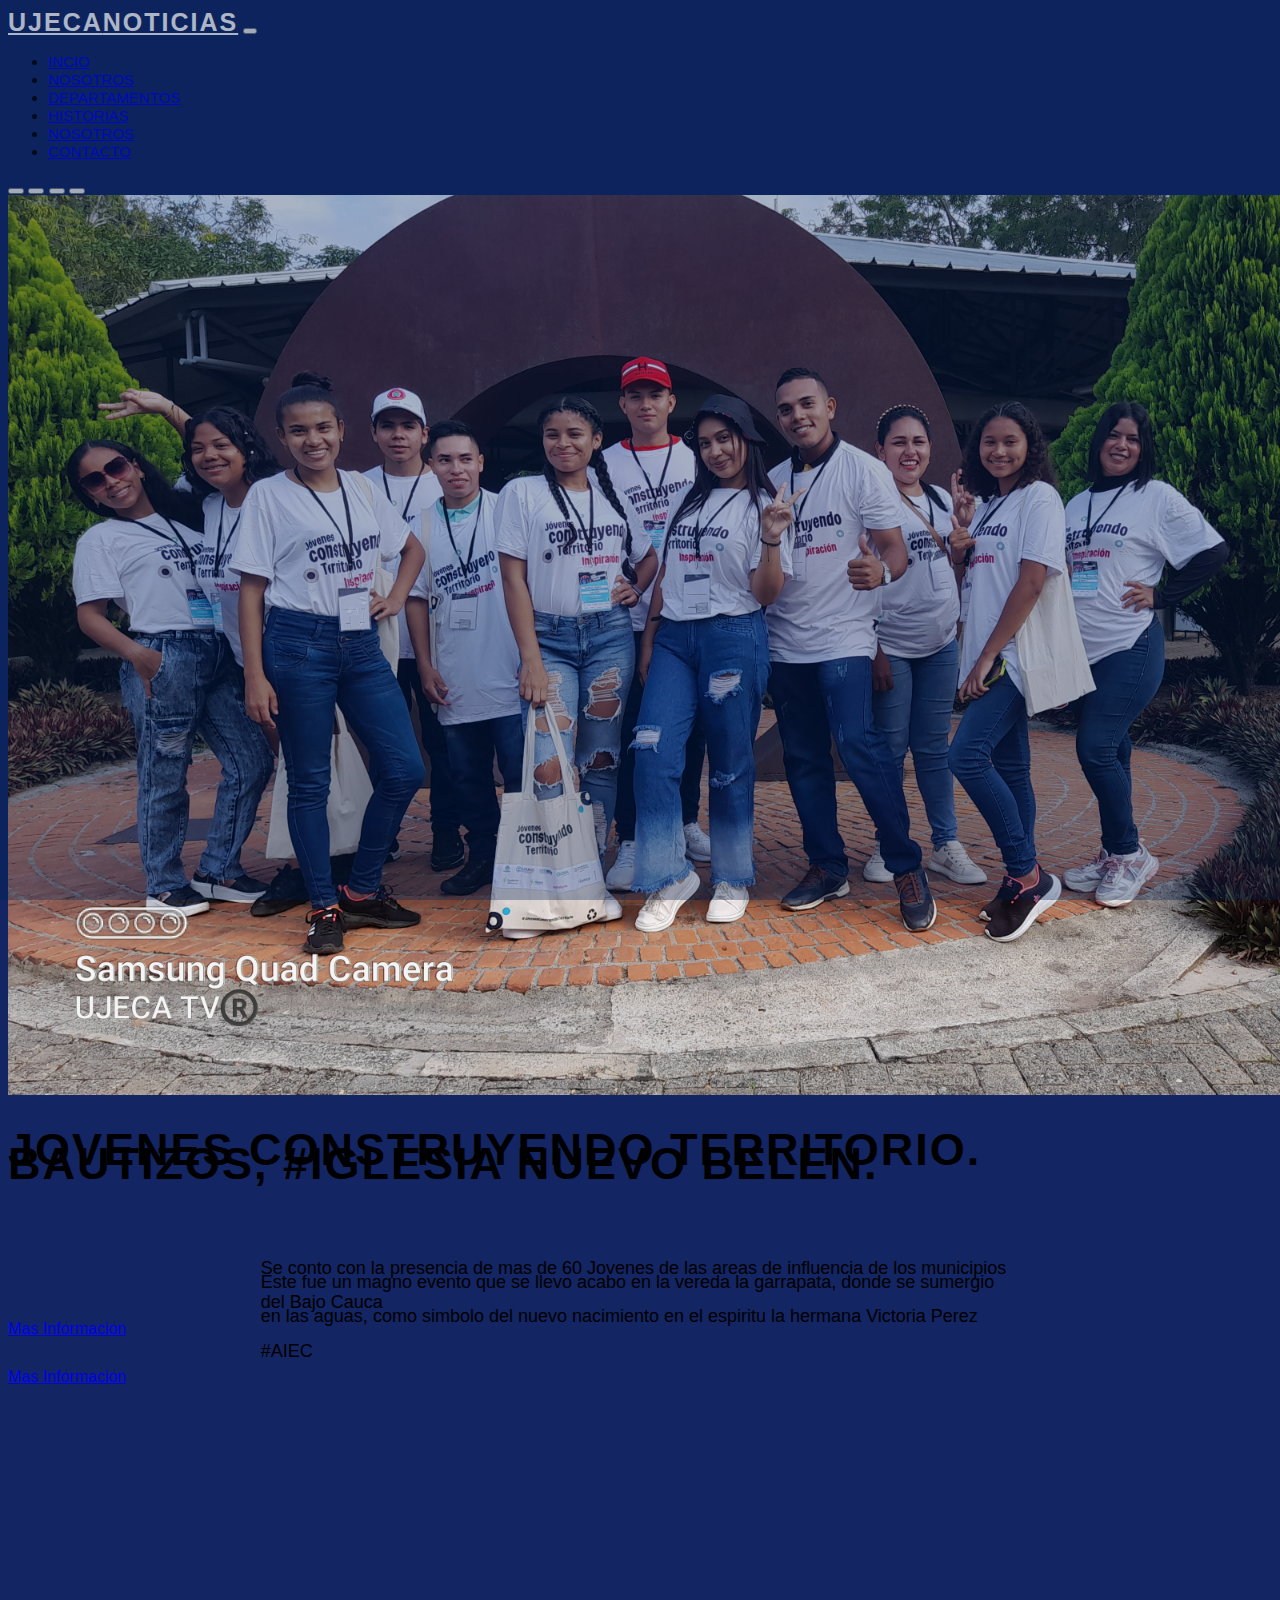
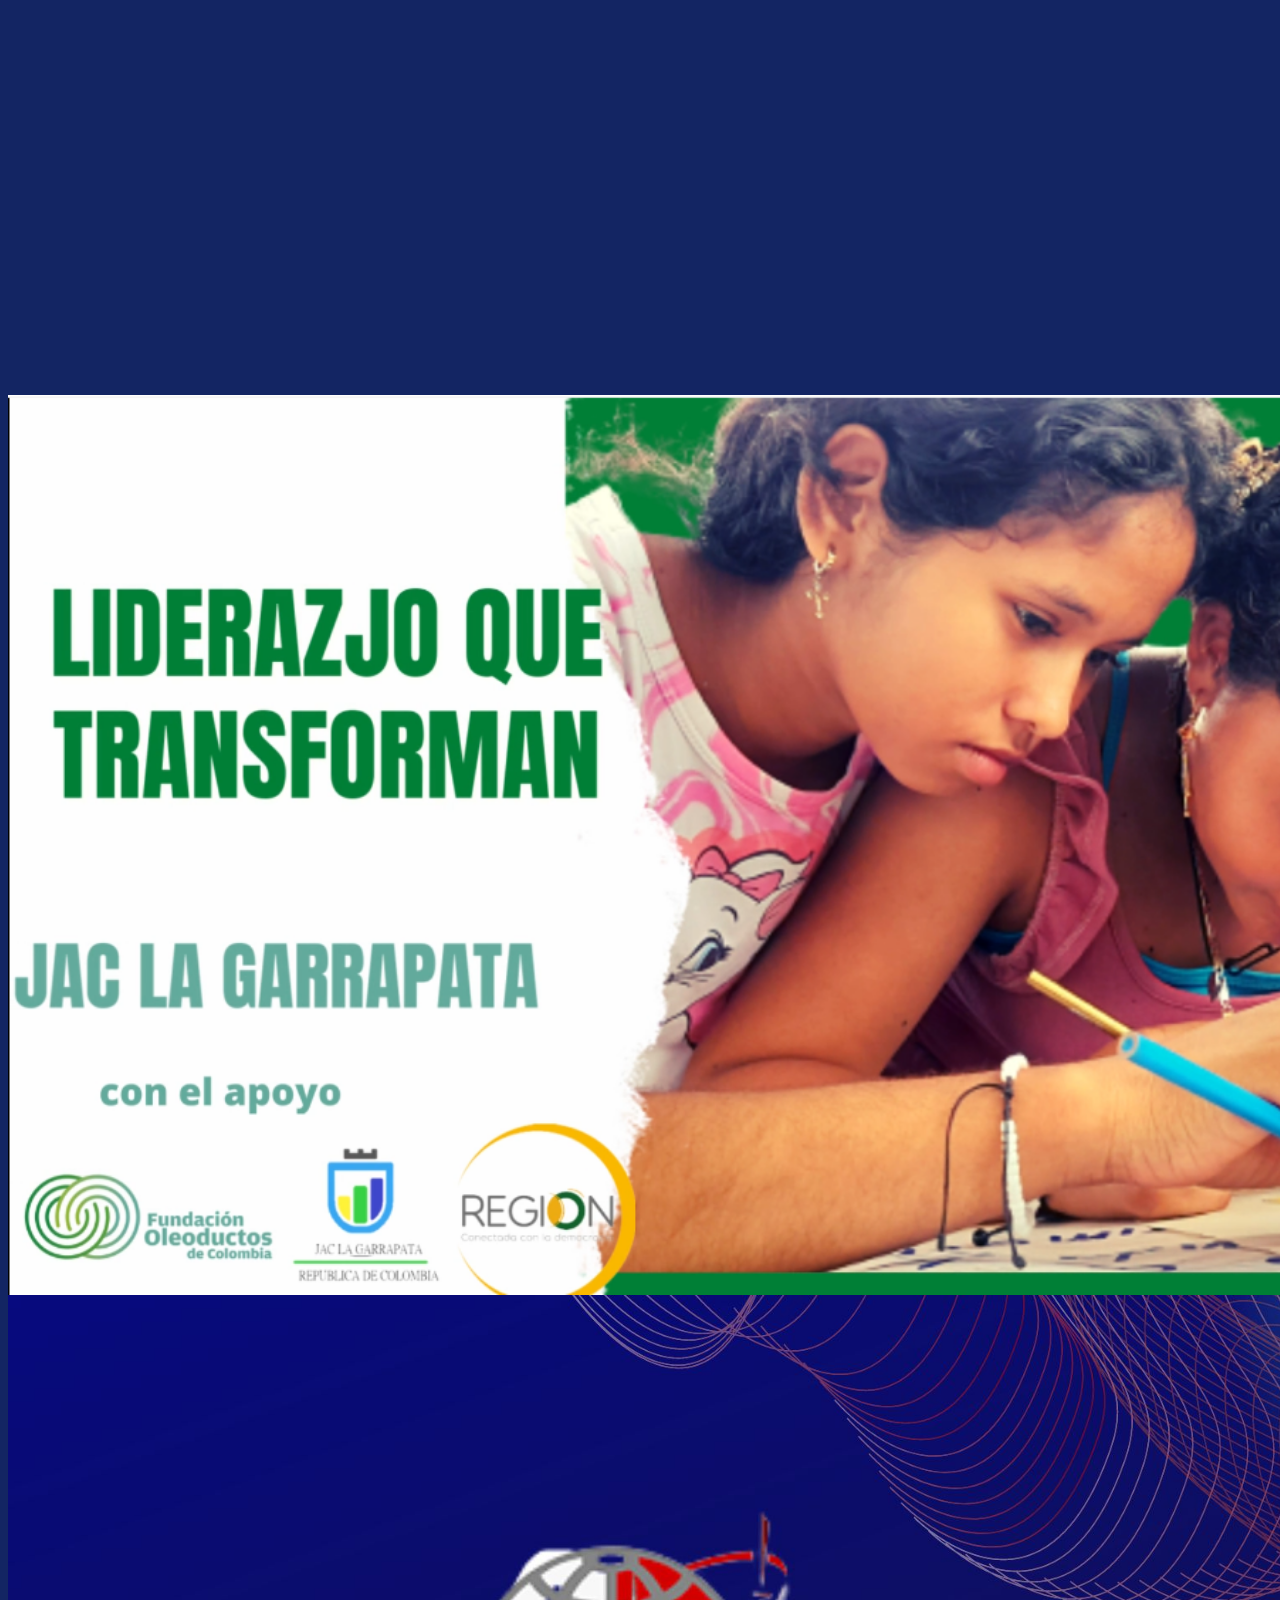
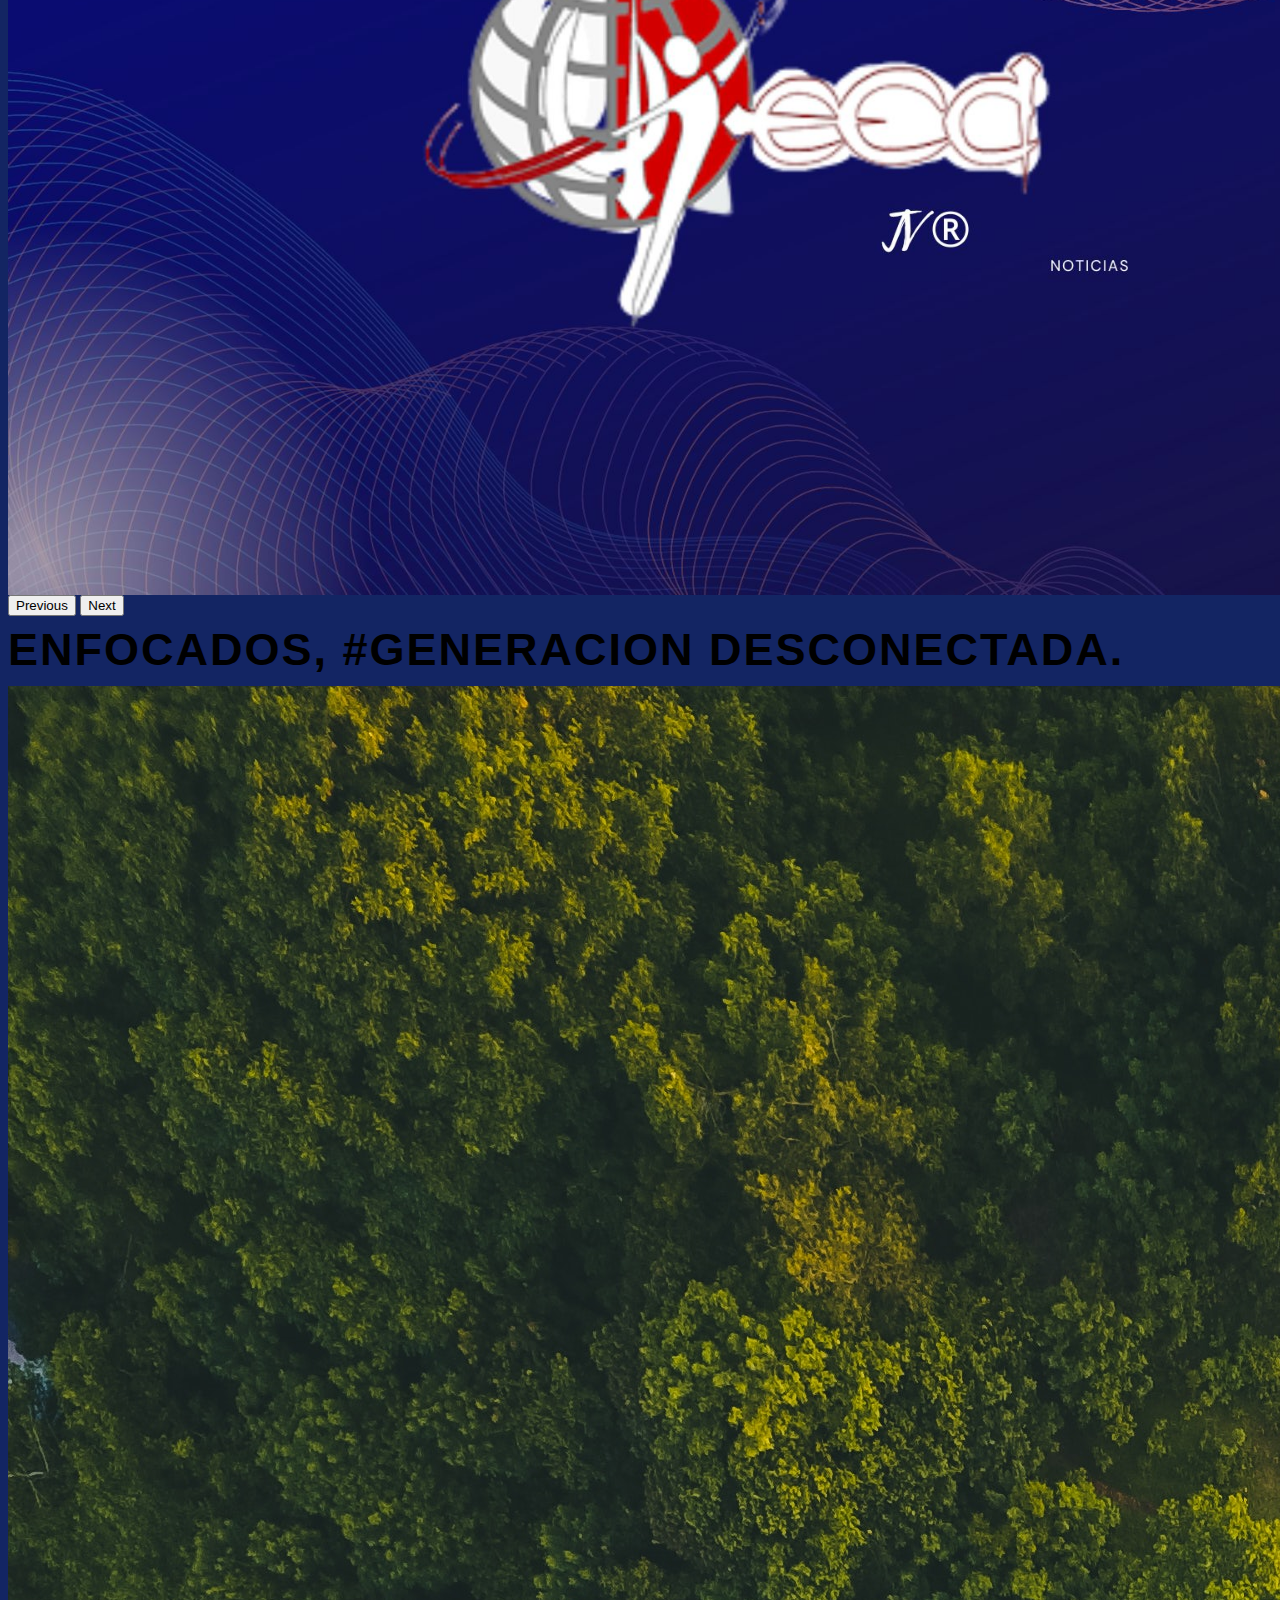
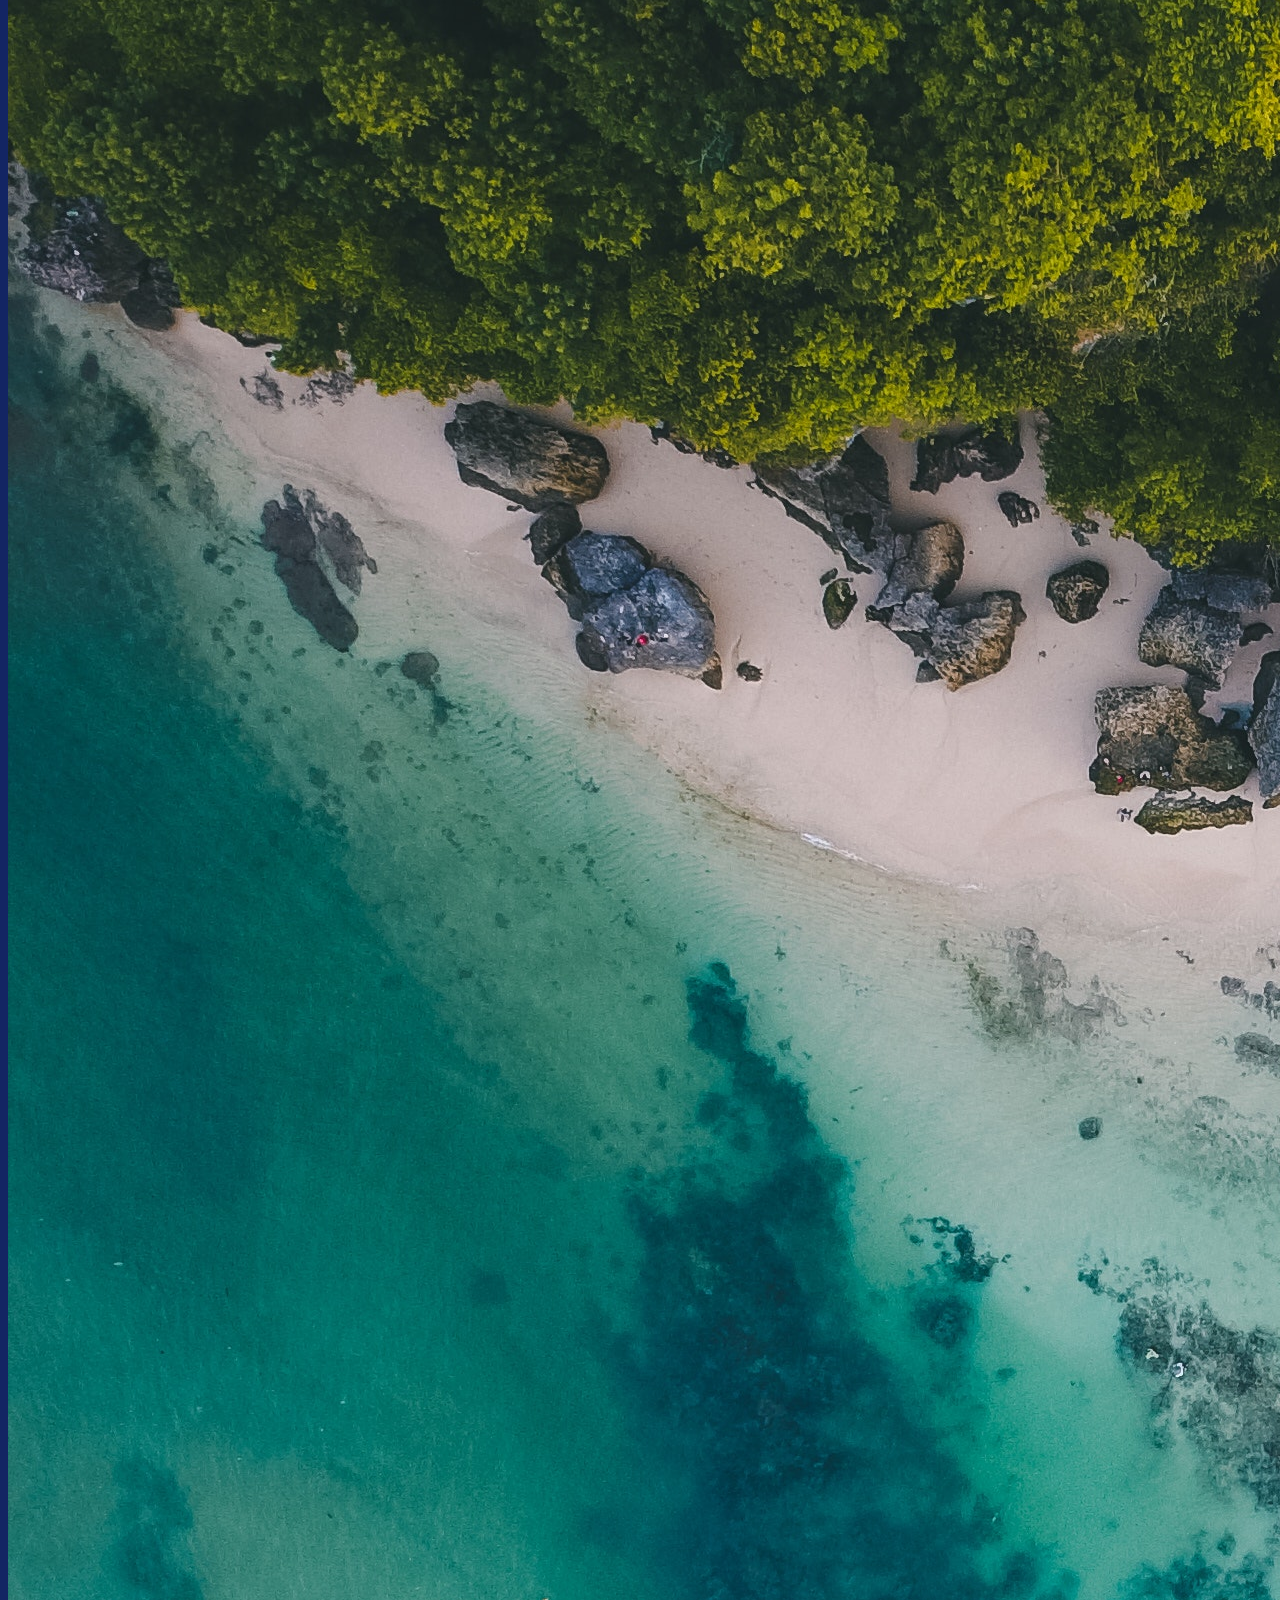
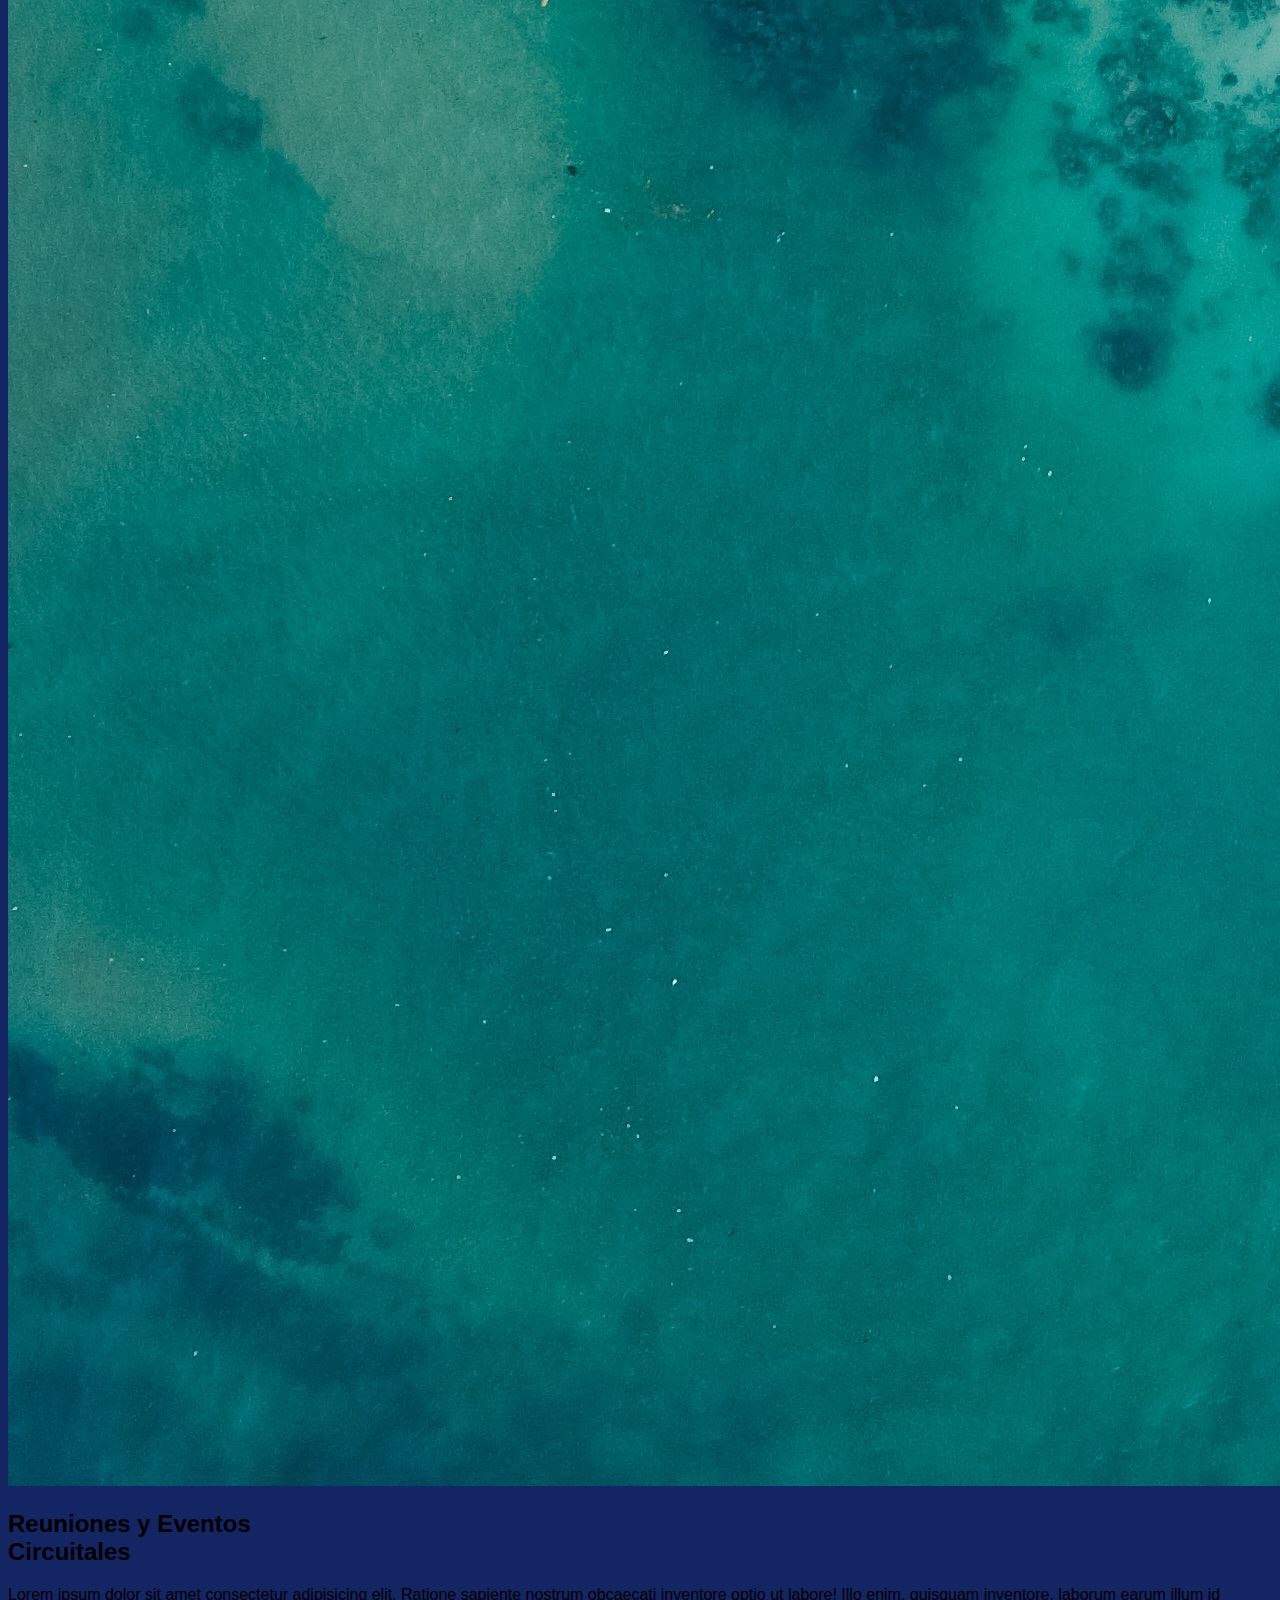
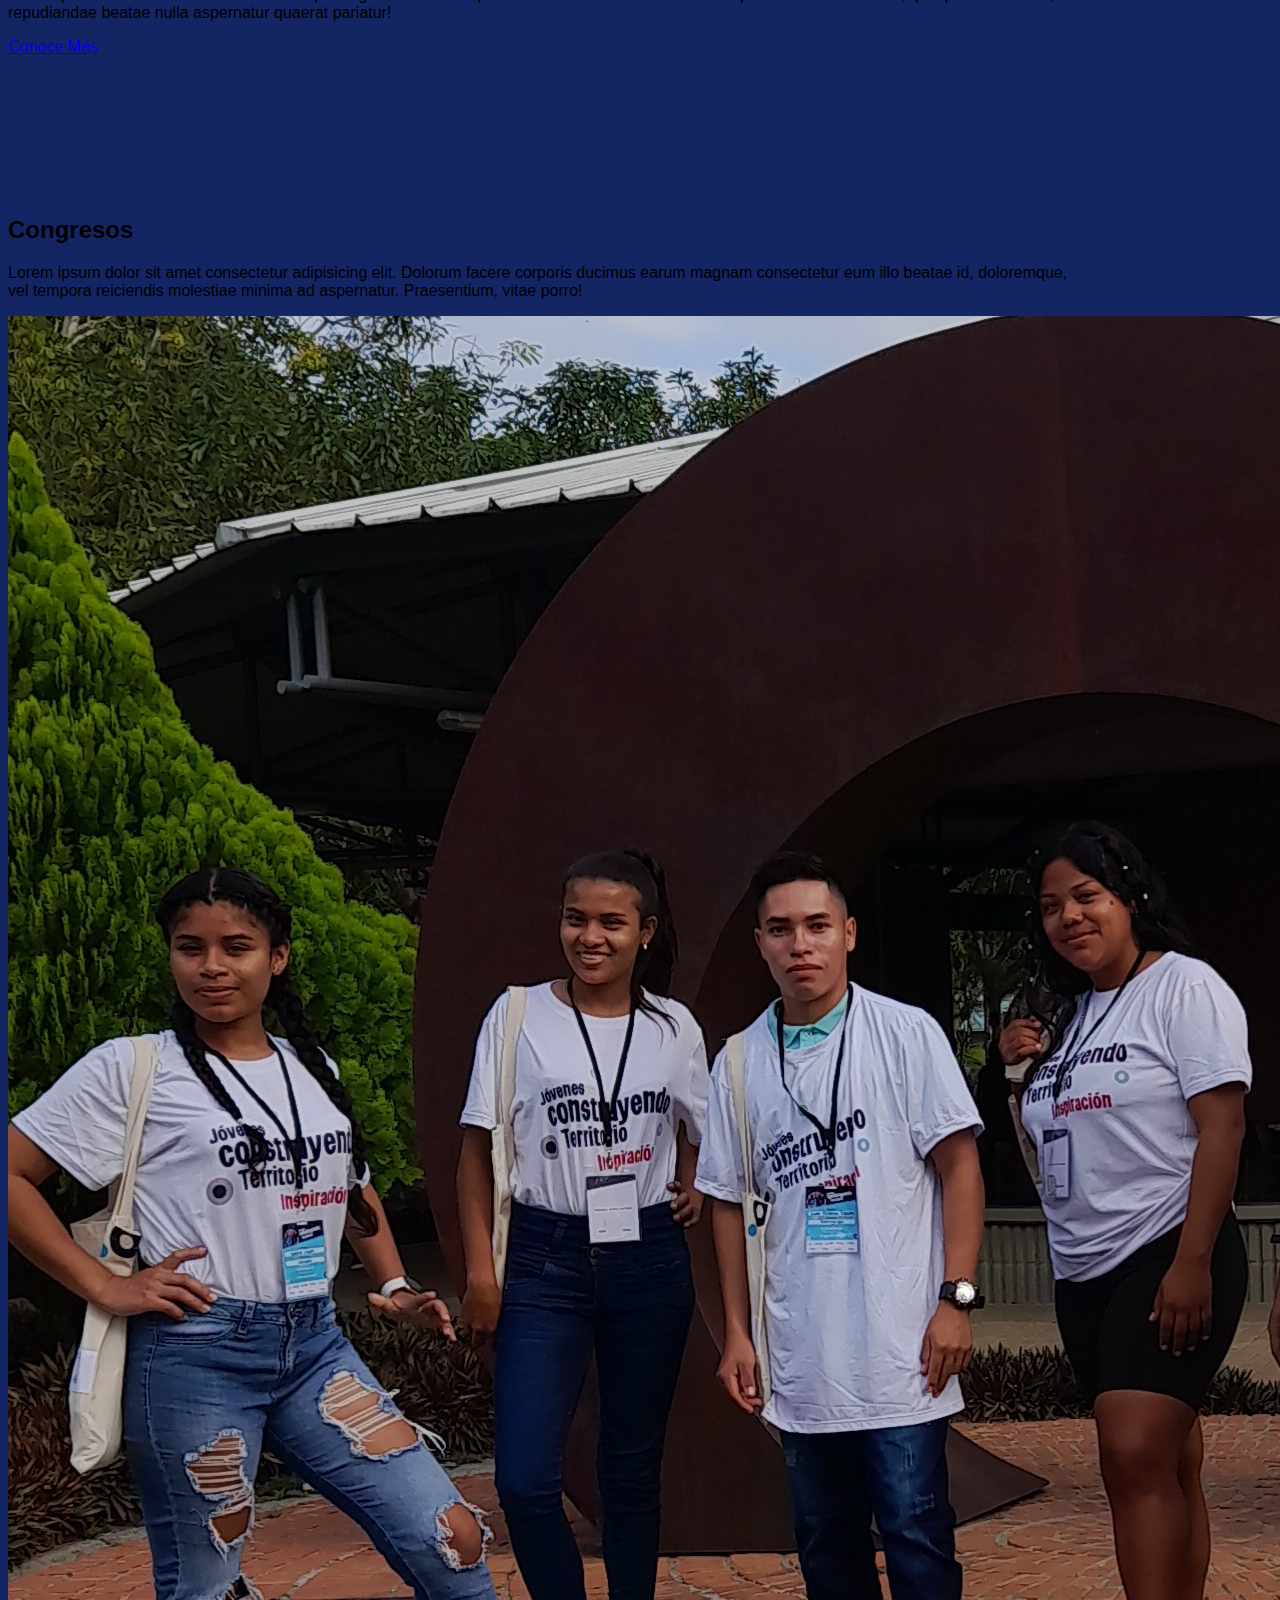
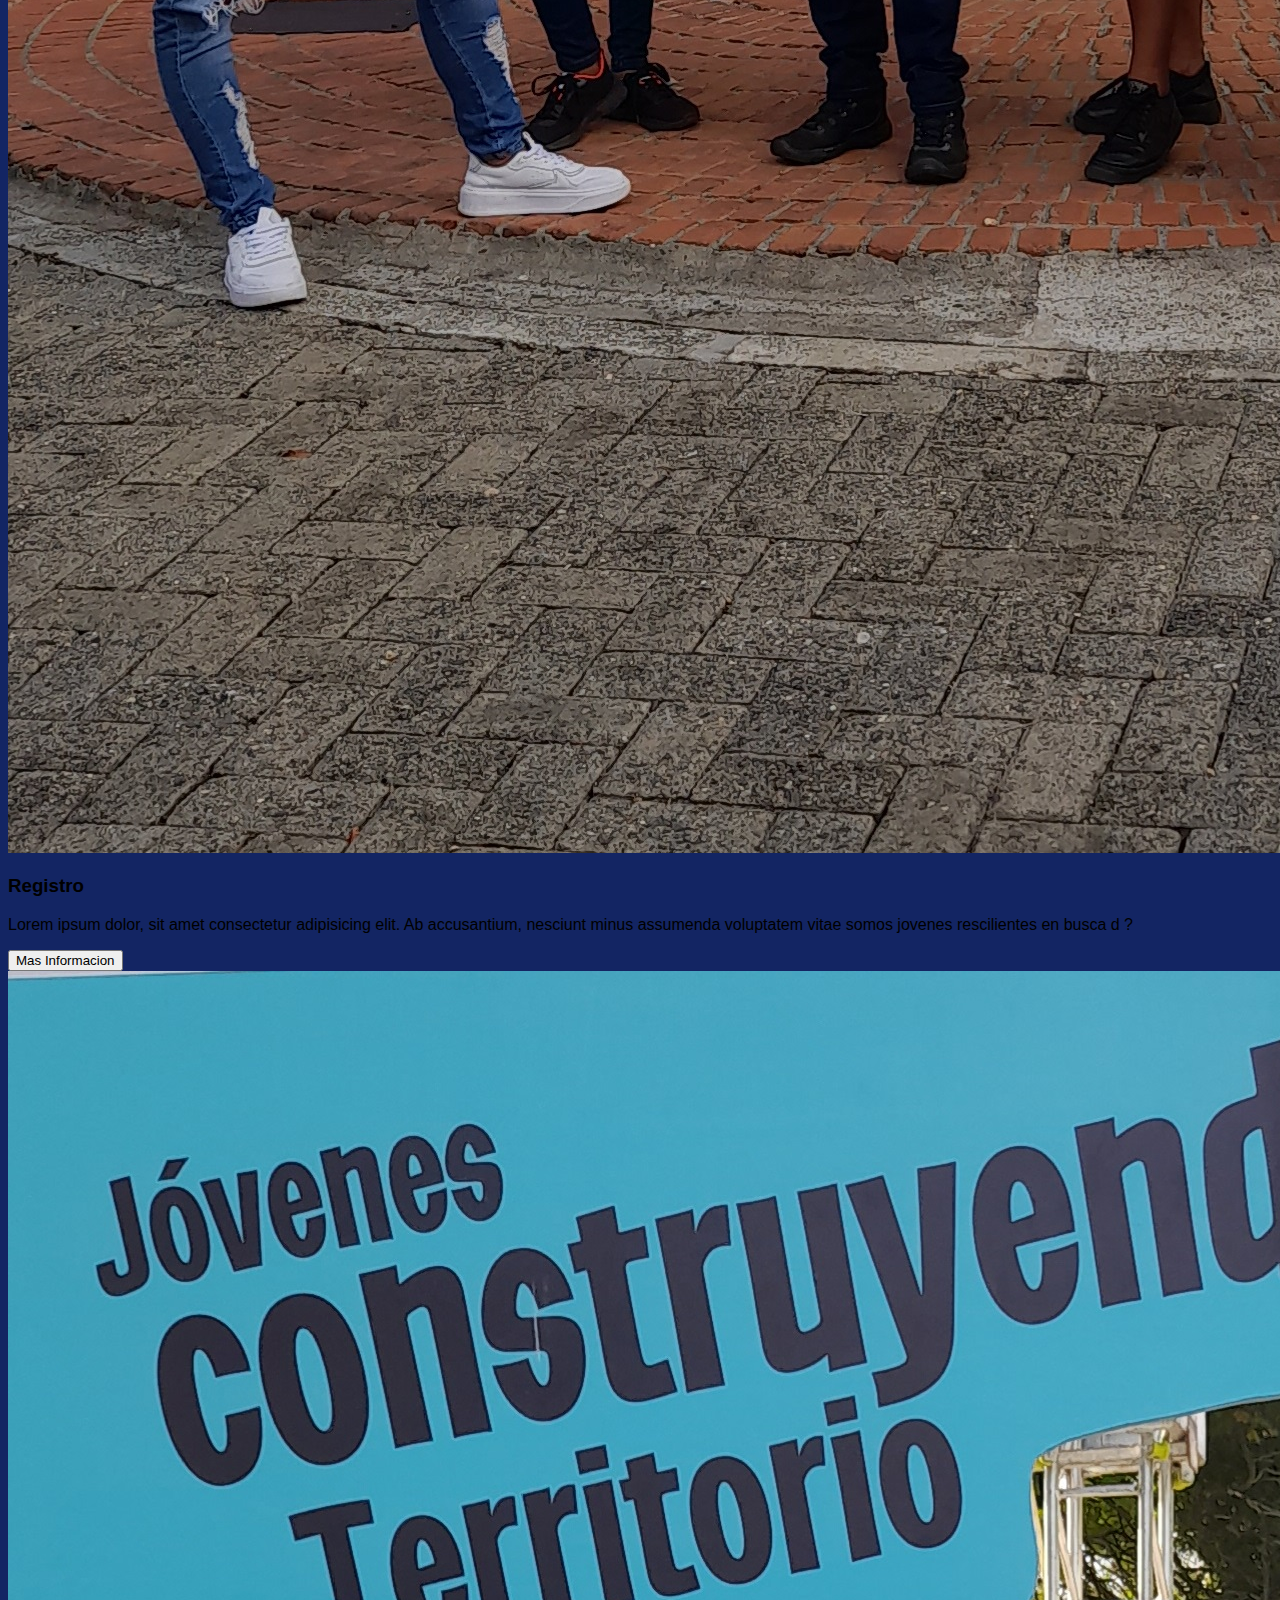
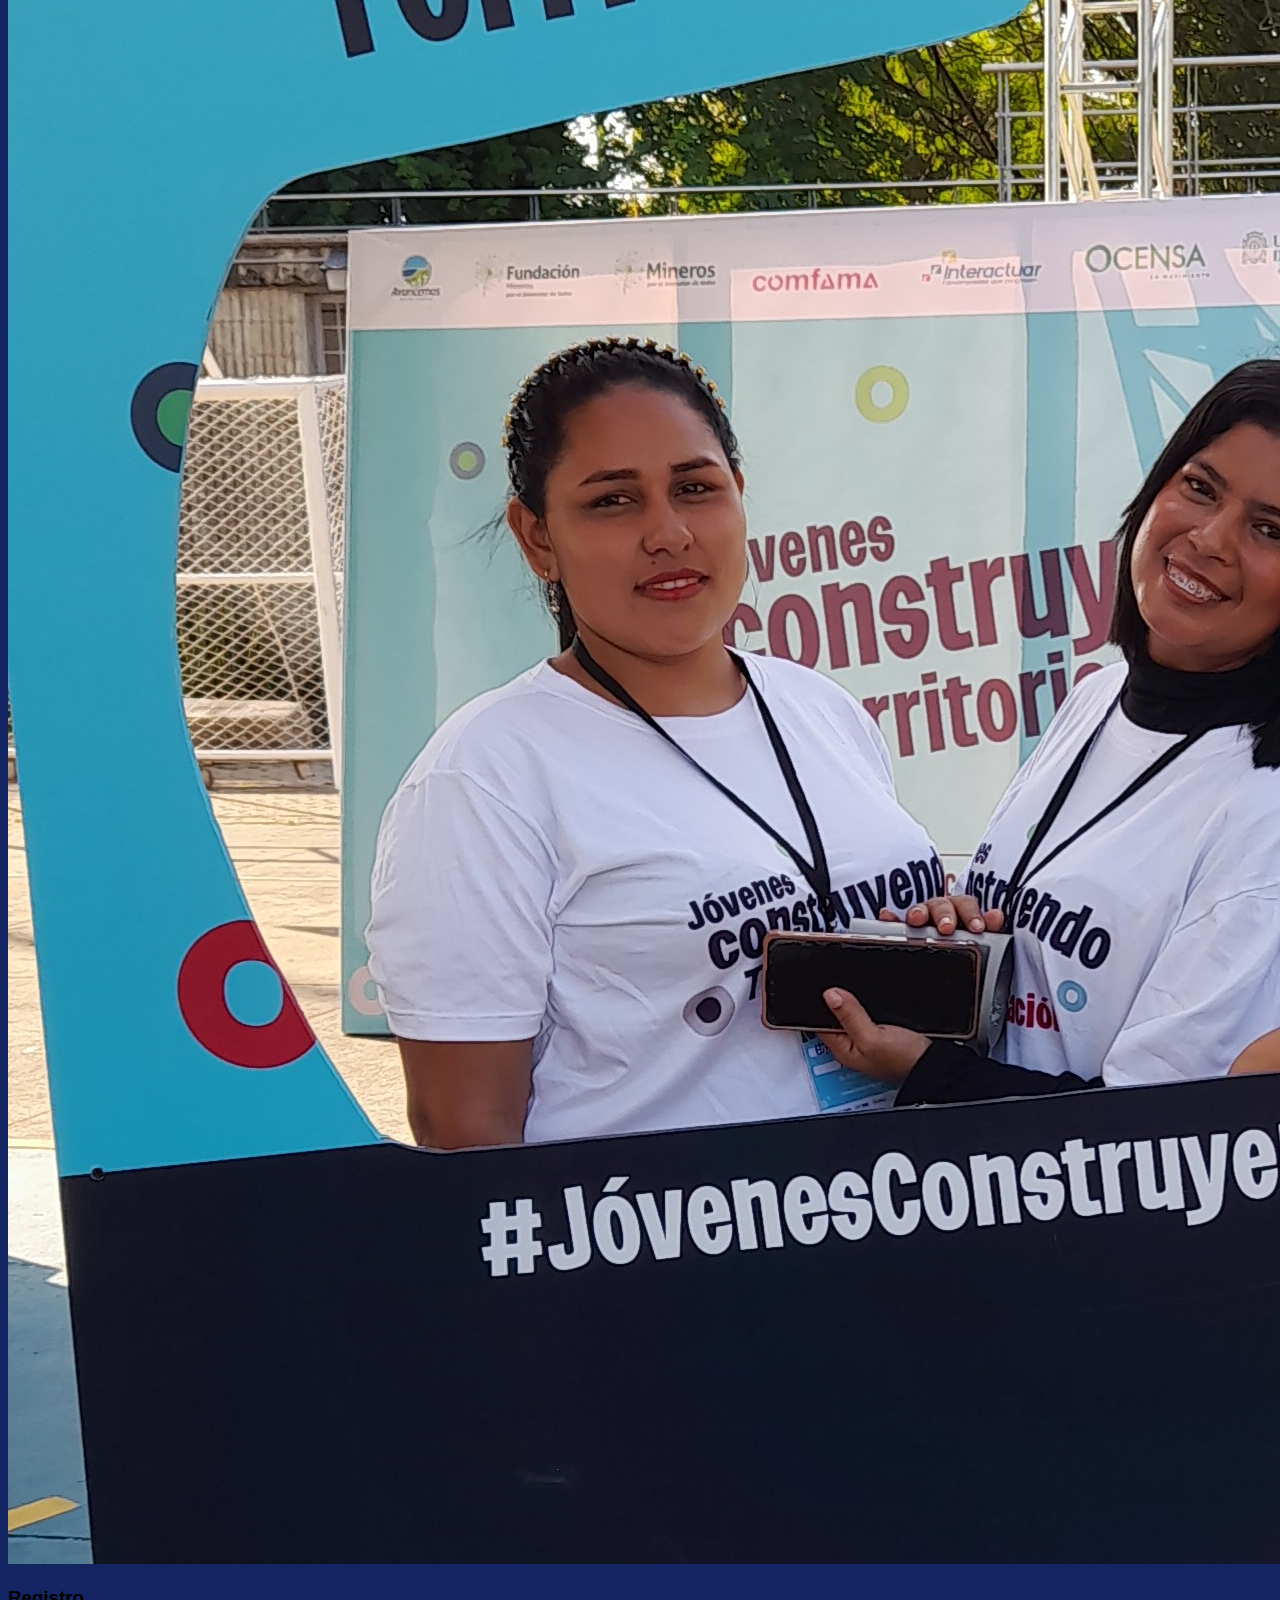
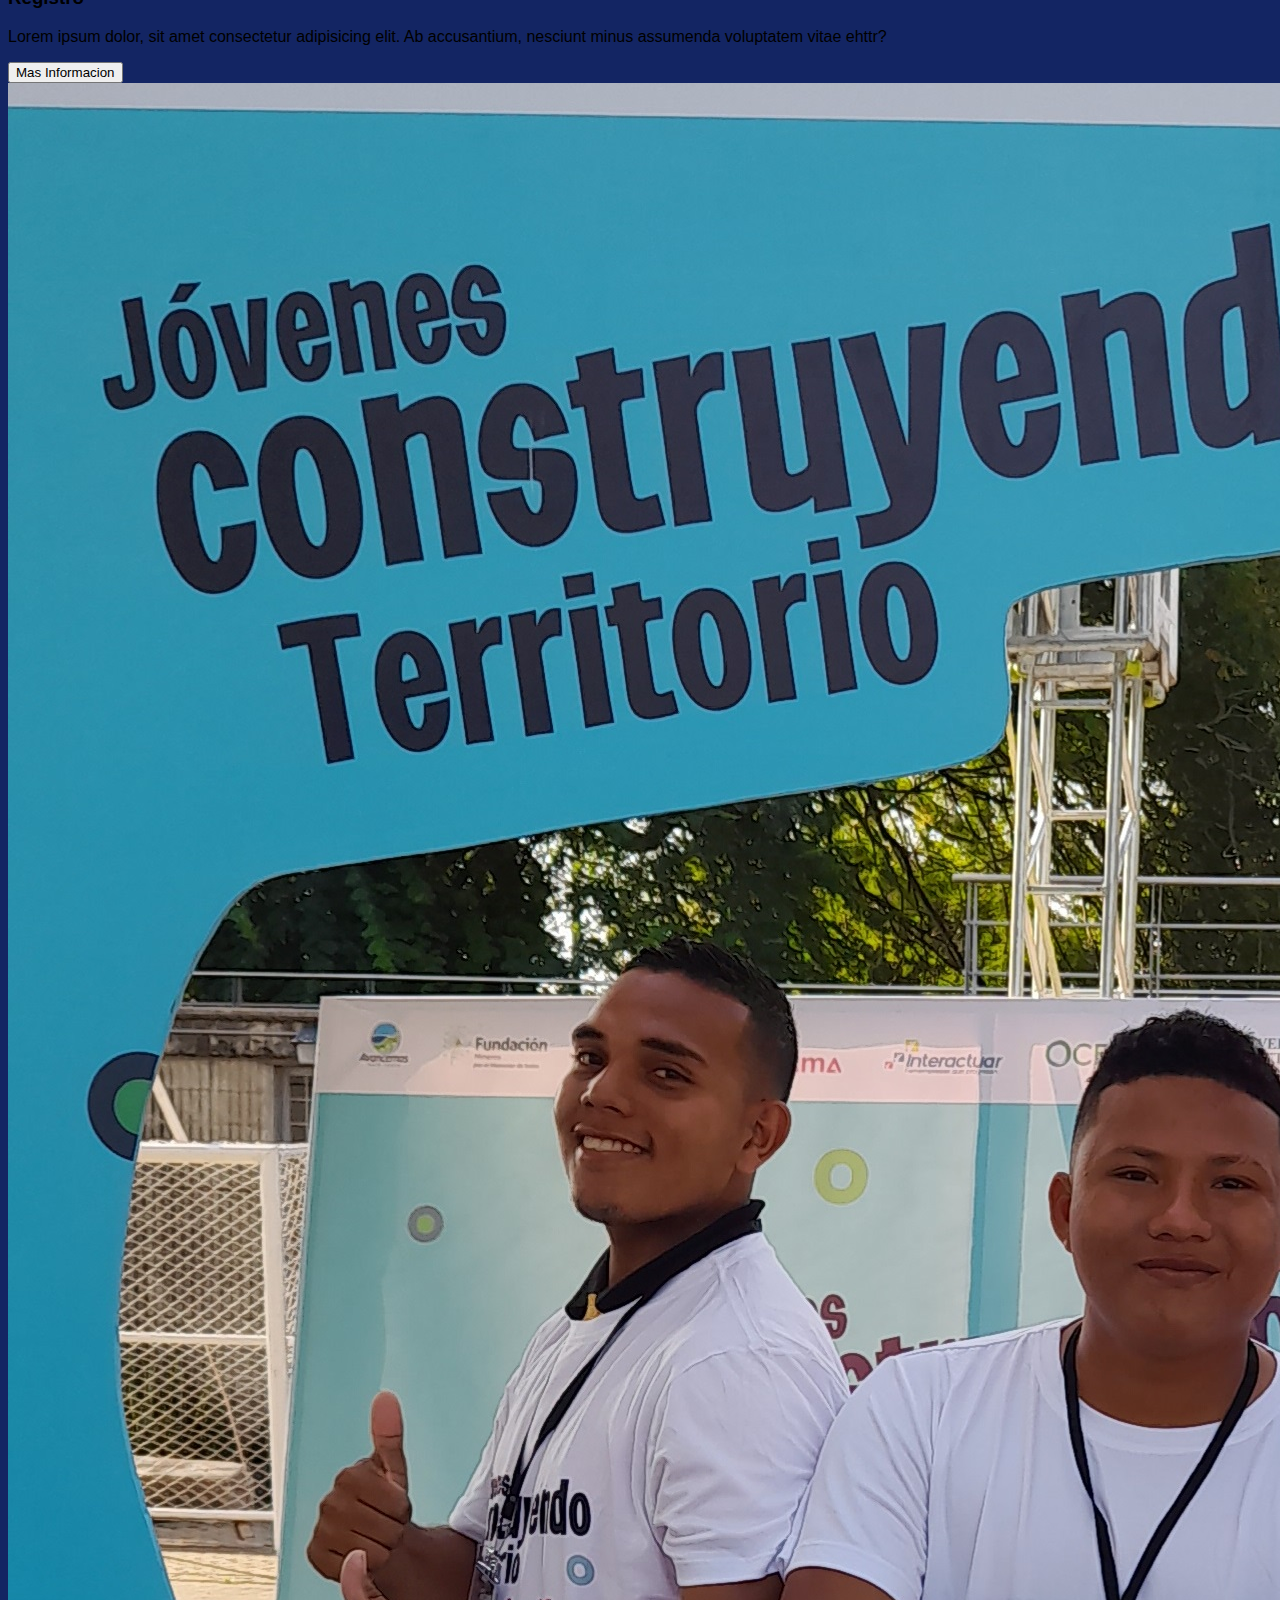
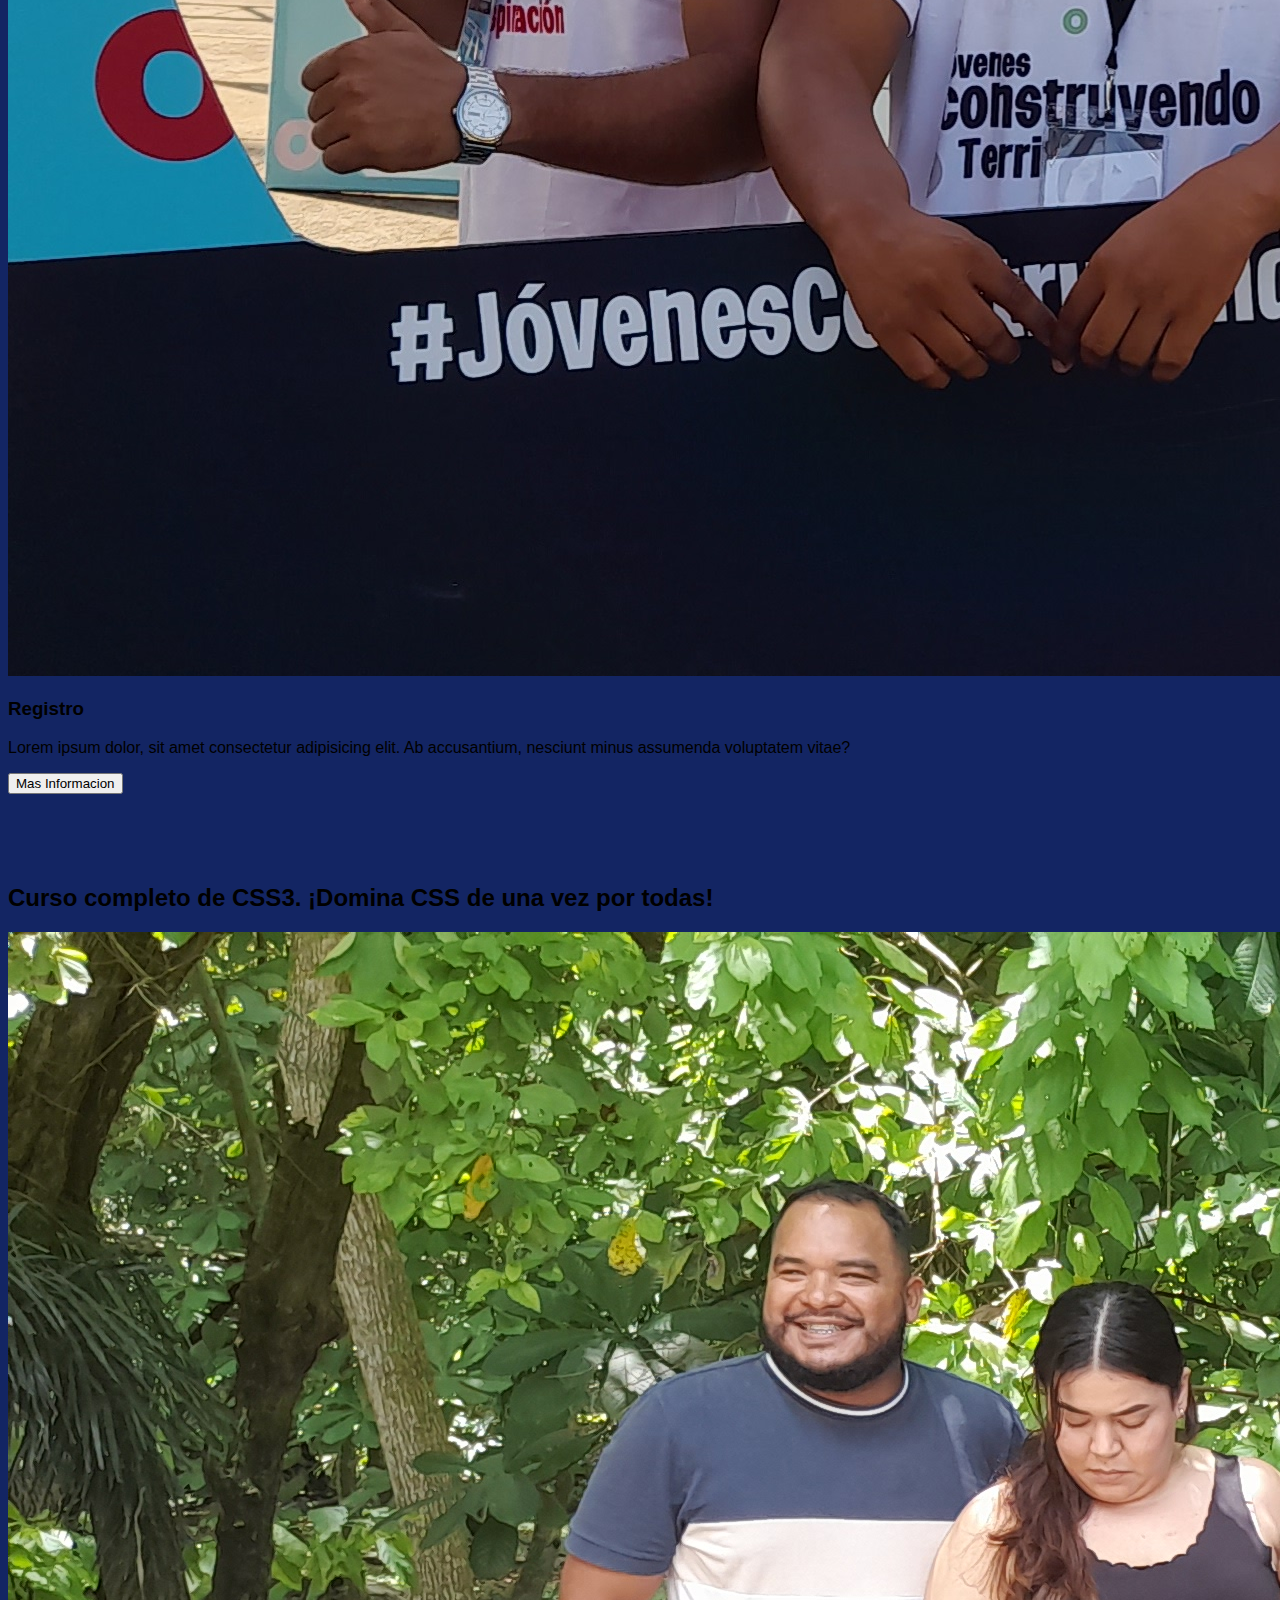
==== index.html @ 4134bcd7 "Ujeca Noticias" ====
<!DOCTYPE html>
<html lang="en">

<head>
    <meta charset="UTF-8">
    <meta http-equiv="X-UA-Compatible" content="IE=edge">
    <meta name="viewport" content="width=device-width, initial-scale=1.0">
    <title>NOTICIAS</title>
    <link href="https://cdn.jsdelivr.net/npm/bootstrap@5.3.0-alpha1/dist/css/bootstrap.min.css" rel="stylesheet"
        integrity="sha384-GLhlTQ8iRABdZLl6O3oVMWSktQOp6b7In1Zl3/Jr59b6EGGoI1aFkw7cmDA6j6gD" crossorigin="anonymous">
    <link rel="stylesheet" href="https://cdn.jsdelivr.net/npm/bootstrap-icon@1.7.2/font/bootstrap-icon.css">
    <link rel="stylesheet" href="style.css">
</head>

<body>
    <nav class="navbar navbar-expand-md navbar-dark fixed-top bg-dark ">
        <div class="container-fluid">

            <a href="#" class="navbar-brand"> <span class="text-primary"> UJECA</span>Noticias</a>
            <button class="navbar-toggler" type="button" data-bs-toggle="collapse" data-bs-target="#navbarS"
                aria-controls="nabvarS" aria-expanded="false" aria-label="Toggle navigation">
                <span class="navbar-toggler-icon"></span>

            </button>
            <div class="collapse navbar-collapse" id="navbarS">
                <ul class="navbar-nav ms-auto mb-2 mb-lg-0">

                    <li class="nav-item">
                        <a href="#" class="nav-link">Incio</a>
                    </li>
                    <li class="nav-item">
                        <a href="#" class="nav-link">Nosotros</a>
                    </li>
                    <li class="nav-item">
                        <a href="#" class="nav-link">Departamentos</a>
                    </li>
                    <li class="nav-item">
                        <a href="#" class="nav-link">Historias</a>
                    </li>
                    <li class="nav-item">
                        <a href="Historias.html" class="nav-link">Nosotros</a>
                    </li>
                    <li class="nav-item">
                        <a href="#" class="nav-link">Contacto</a>
                    </li>
                </ul>
                
            </div>
        </div>

    </nav>

    <div id="carouselE" class="carousel slide" data-bs-ride="carousel">

        <div class="carousel-indicators">
            <button type="button" data-bs-target="#carouselE" data-bs-slide-to="0" class="active" aria-current="true"
                aria-label="Slide 1"></button>

            <button type="button" data-bs-target="#carouselE" data-bs-slide-to="1" aria-current="true"
                aria-label="Slide 2"></button>

            <button type="button" data-bs-target="#carouselE" data-bs-slide-to="2" aria-current="true"
                aria-label="Slide 3"></button>

            <button type="button" data-bs-target="#carouselE" data-bs-slide-to="3" aria-current="true"
                aria-label="Slide 4"></button>

        </div>

        <div class="carousel-inner">

            <div class="carousel-item active">
                <img src="img/fonfo.jpg" class="d-block w-100" alt="">
                <div class="carousel-caption">
                    <h5>Jovenes Construyendo Territorio.</h5>
                    <p>
                        Se  conto con la presencia de mas de 60 Jovenes de las areas de influencia de 
                        los municipios del Bajo Cauca
                    </p>
                    <a href="https://web.facebook.com/ujecatv/posts/pfbid0F75Qjy9SqvXRsPdinB36LsB1mJYKcfUSiZ17HzmpErTDzdPqKotC1mAQnLZRbZEal" class="btn btn-primary mt3">Mas Informacion</a>

                </div>
            </div>

            <div class="carousel-item active">
                <img src="img/home-7.jpg" class="d-block w-100" alt="">
                <div class="carousel-caption">
                    <h5>Bautizos, #Iglesia Nuevo Belen.</h5>
                    <p>
                        Este fue un magno evento que se llevo acabo en la vereda la garrapata, donde se sumergio en las aguas, como simbolo
                        del nuevo nacimiento en el espiritu la hermana Victoria Perez #AIEC
                    </p>
                    <a href="https://web.facebook.com/photo/?fbid=130807283110949&set=a.114568504734827" class="btn btn-primary mt3">Mas Informacion</a>

                </div>
            </div>

            <div class="carousel-item active">
                <img src="img/home-8.png" class="d-block w-100" alt="">
                <div class="carousel-caption">
                    <h5>Liderazjos, #Corporación Región.</h5>
                    <p>
                        Super ser Promulgadores de buenas Noticias, desde este canal regional damos gracias a Dios, por que
                        logramos ser partes de un gran logro para esta Vereda el premio de casi 6 millones de pesos
                        para la Modificacion y adecuacion de la cazeta comunal.¡Gracias ODC, Corporacion Region, #UJECATV &COPY;!
                    </p>
                    <a href="https://web.facebook.com/ujecatv/videos/477894914513026" class="btn btn-primary mt3">Mas Informacion</a>

                </div>
            </div>
            <div class="carousel-item active">
                <img src="img/logo.png.jpg" class="d-block w-100" alt="">
                <div class="carousel-caption">
                    <h5>Enfocados, #Generacion Desconectada.</h5>
                    <p>
                        Lorem, ipsum dolor sit amet consectetur adipisicing elit. Modi sint minima magni dolor excepturi
                        consequatur labore, assumenda sequi dolorem. Alias perferendis corrupti dignissimos aspernatur
                        ipsam ut a animi modi laboriosam!
                    </p>
                    <a href="#" class="btn btn-primary mt3">Mas Informacion</a>

                </div>
            </div>

        </div>

        <button class="carousel-control-prev" type="button" data-bs-target="#carouselE" data-bs-slide="prev">
            <span class="carousel-control-prev-icon" aria-hidden="true"></span>
            <span class="visually-hidden">Previous</span>
        </button>
        <button class="carousel-control-next" type="button" data-bs-target="#carouselE" data-bs-slide="next">
            <span class="carousel-control-next-icon" aria-hidden="true"></span>
            <span class="visually-hidden">Next</span>
        </button>

    </div>
    <section class="about section-padding">

        <div class="container">
            <div class="row">
                <div class="col-lg-4 col-md-12 col-12">
                    <div class="about-img">
                        <img src="img/about.jpg" class="img-fluid" alt="">
                    </div>
                </div>

                <div class="col-lg-8 col-md-12 col-12 ps-lg-5 mt-md-5">
                    <div class="about-text text-white">
                        <h2>Reuniones y Eventos <br> Circuitales</h2>
                        <p>
                            Lorem ipsum dolor sit amet consectetur adipisicing elit. Ratione sapiente nostrum obcaecati
                            inventore optio ut labore! Illo enim, quisquam inventore, laborum earum illum id repudiandae
                            beatae nulla aspernatur quaerat pariatur!
                        </p>
                        <a href="#" class="btn btn-primary"> Conoce Más</a>

                    </div>

                </div>

            </div>

        </div>

    </section>

    <section class="services section-padding">
        <div class="container">
            <div class="row">
                <div class="col-md-12">
                    <div class="section-header text-center text-white  pb-5">
                        <h2>Congresos</h2>
                        <p>Lorem ipsum dolor sit amet consectetur adipisicing elit. Dolorum facere corporis ducimus
                            earum magnam consectetur eum illo beatae id, doloremque,<br> vel tempora reiciendis
                            molestiae
                            minima ad aspernatur. Praesentium, vitae porro!
                        </p>

                    </div>
                </div>
            </div>

            <div class="row">
                <div class="col-12 col-md-12 col-lg-4">
                    <div class="card text-white text-center bg-dark pb-2">
                        <div class="card-body">
                            <div class="about-img">
                                <img src="img/evento5.jpg" class="img-fluid" alt="">
                            </div>

                            <h3 class="card-title">Registro</h3>
                            <p class="lead">
                                Lorem ipsum dolor, sit amet consectetur adipisicing elit. Ab accusantium, nesciunt minus
                                assumenda voluptatem vitae somos jovenes rescilientes en busca d ?
                            </p>
                            <button class="btn bg-primary text-white">Mas Informacion</button>

                        </div>
                    </div>
                </div>
                <div class="col-12 col-md-12 col-lg-4">
                    <div class="card text-white text-center bg-dark pb-2">
                        <div class="card-body">
                            <div class="about-img">
                                <img src="img/evento 3.jpg" class="img-fluid" alt="">
                            </div>

                            <h3 class="card-title">Registro</h3>
                            <p class="lead">
                                Lorem ipsum dolor, sit amet consectetur adipisicing elit. Ab accusantium, nesciunt minus
                                assumenda voluptatem vitae ehttr?
                            </p>
                            <button class="btn bg-primary text-white">Mas Informacion</button>

                        </div>
                    </div>
                </div>
                <div class="col-12 col-md-12 col-lg-4">
                    <div class="card text-white text-center bg-dark pb-2">
                        <div class="card-body">
                            <div class="about-img">
                                <img src="img/evento 2.jpg" class="img-fluid" alt="">
                            </div>

                            <h3 class="card-title">Registro</h3>
                            <p class="lead">
                                Lorem ipsum dolor, sit amet consectetur adipisicing elit. Ab accusantium, nesciunt minus
                                assumenda voluptatem vitae?
                            </p>
                            <button class="btn bg-primary text-white">Mas Informacion</button>

                        </div>
                    </div>
                </div>


            </div>
        </div>

    </section>

    <section class="container">
        <div class="container container">
            <div class="containerE-texts text-white">

                <h2 class="subtitle">Curso completo de CSS3. ¡Domina CSS de una vez por todas!</h2>
                <img src="./img/ecss.jpg" class="img-fluid" alt="">
                <p class="lead">Lorem ipsum dolor sit, amet consectetur adipisicing elit. Excepturi,
                    aliquam nemo in facere suscipit at delectus unde labore ad officia iste accusantium eaque
                    aperiam laborum est voluptate totam? Modi, obcaecati?
                </p>
            </div>

        </div>
    </section>

    <section class="portfolio section-padding">

        <div class="container">

            <div class="row">
                <div class="col-md-12">
                    <div class="section-header text-center text-white pb-8">
                        <h2>Eventos</h2>
                        <p>orem ipsum dolor sit amet consectetur adipisicing elit <br> amet, adicta eius sequi</p>

                    </div>

                </div>
            </div>
            <div class="row">
                <div class="col-12 col-md-12 col-lg-4">
                    <div class="card text-linght text-center bg-dark pb-2 ">
                        <div class="card-body text-white">
                            <div class="img-area mb-4">
                                <img src="img/project-1.jpg" class="img-fluid" alt="">

                            </div>
                            <h3>Playas1</h3>
                            <p class="lead">
                                Lorem ipsum dolor sit amet consectetur, adipisicing elit. Quos possimus suscipit
                                laboriosam necessitatibus eligendi beatae harum labore placeat voluptate sint vitae nam
                                nobis, incidunt, in cum eaque dolore? Ullam, et!
                            </p>
                            <button class="btn bg-primary text-white"> Mas Informacion</button>
                        </div>
                    </div>
                </div>
                <div class="col-12 col-md-12 col-lg-4">
                    <div class="card text-linght text-center bg-dark pb-2 ">
                        <div class="card-body text-white">
                            <div class="img-area mb-4">
                                <img src="img/project-2.jpg" class="img-fluid" alt="">

                            </div>
                            <h3>Playas 2</h3>
                            <p class="lead">
                                Lorem ipsum dolor sit amet consectetur, adipisicing elit. Quos possimus suscipit
                                laboriosam necessitatibus eligendi beatae harum labore placeat voluptate sint vitae nam
                                nobis, incidunt, in cum eaque dolore? Ullam, et!
                            </p>
                            <button class="btn bg-primary text-white"> Mas Informacion</button>
                        </div>
                    </div>
                </div>
                <div class="col-12 col-md-12 col-lg-4">
                    <div class="card text-linght text-center bg-dark pb-2 ">
                        <div class="card-body text-white">
                            <div class="img-area mb-4">
                                <img src="img/project-3.jpg" class="img-fluid" alt="">

                            </div>
                            <h3>Playas3 </h3>
                            <p class="lead">
                                Lorem ipsum dolor sit amet consectetur, adipisicing elit. Quos possimus suscipit
                                laboriosam necessitatibus eligendi beatae harum labore placeat voluptate sint vitae nam
                                nobis, incidunt, in cum eaque dolore? Ullam, et!
                            </p>
                            
                            <button class="btn bg-primary text-white"> Mas Informacion</button>
                        </div>
                    </div>
                </div>

            </div>
        </div>

    </section>

    <section class="team secction-padding">
        <div class="container">
                <div class="row">
                    <div class="col-mb-12">
                        <div class="section-header text-center text-white pb-5">
                           <h2>Asesores</h2>
                         <p>
                            Lorem ipsum dolor sit amet consectetur adipisicing elit. Voluptatibus non placeat ipsa,
                            laudantium libero dolorem culpa excepturi
                          </p>
                        </div>
                    </div>
                </div>

                <div class="row">


                    <div class="col-12 col-md-6 col-lg-3">
                        <div class="card text-center bg-dark">
                            <div class="card-body text-white">
                                <img src="img/team-1.jpg" class="img-fluid rounded-circle" alt="">
                                <h3 class="card-title py-2">Lorem</h3>
                                <p class="card-text">
                                    Lorem ipsum dolor sit amet consectetur adipisicing elit. Minima, id consequatur! A,
                                    veritatis blanditiis? Repudiandae, placeat.
                                    aut?
                                </p>                                
                            </div>
                        </div>
                    </div>

                    <div class="col-12 col-md-6 col-lg-3">
                        <div class="card text-center bg-dark">
                            <div class="card-body text-white">
                                <img src="img/team-2.jpg" class="img-fluid rounded-circle" alt="">
                                <h3 class="card-title py-2">Lorem</h3>
                                <p class="card-text">
                                    Lorem ipsum dolor sit amet consectetur adipisicing elit. Minima, id consequatur! A,
                                    veritatis blanditiis? Repudiandae, placeat.
                                    aut?
                                </p>
                               <p class="socials">
                                <i class="bi bi-facebook text-white mx-1"></i>
                                <i class="bi bi-twitter text-white mx-1"></i>
                                <i class="bi bi-youtube text-white mx-1"></i>
                                <i class="bi bi-linkedin text-white mx-1"></i>
                               </p>

                            </div>

                        </div>

                    </div>
                    <div class="col-12 col-md-6 col-lg-3">
                        <div class="card text-center bg-dark">
                            <div class="card-body text-white">
                                <img src="img/team-3.jpg" class="img-fluid rounded-circle" alt="">
                                <h3 class="card-title py-2">Lorem</h3>
                                <p class="card-text">
                                    Lorem ipsum dolor sit amet consectetur adipisicing elit. Minima, id consequatur! A,
                                    veritatis blanditiis? Repudiandae, placeat.
                                    aut?
                                </p>
                                <p class="socials">
                                    <i class="bi bi-twitter text-white mx1"></i>
                                    <i class="bi bi-faceboock text-white mx1"></i>
                                    <i class="bi bi-twitter text-white mx1"></i>
                                    <i class="bi bi-twitter text-white mx1"></i>
                                </p>

                            </div>

                        </div>

                    </div>
                    <div class="col-12 col-md-6 col-lg-3">
                        <div class="card text-center bg-dark">
                            <div class="card-body text-white">
                                <img src="img/team-4.jpg" class="img-fluid rounded-circle" alt="">
                                <h3 class="card-title py-2">Lorem</h3>
                                <p class="card-text">
                                    Lorem ipsum dolor sit amet consectetur adipisicing elit. Minima, id consequatur! A,
                                    veritatis blanditiis? Repudiandae, placeat.
                                    aut?
                                </p>
                                <p class="socials">
                                    <i class="bi bi-twitter text-white mx1"></i>
                                    <i class="bi bi-faceboock text-white mx1"></i>
                                    <i class="bi bi-twitter text-white mx1"></i>
                                    <i class="bi bi-twitter text-white mx1"></i>
                                </p>
                            </div>
                        </div>
                    </div>
                </div>
            </div>

        </div>

    </section>
 
    <section class="contac section-padding">
        <div class="container mt-5 mb-5">
            <div class="row">
                <div class="col-md-12">
                    <div class="section-header text-center text-white pb-5">
                        <h2>Contacto</h2>
                        <p>
                            Lorem ipsum dolor sit amet consectetur adipisicing elit. Vel itaque facilis, dolorem error fugit
                            accusamus corporis, doloribus quibusdam <br> esse nobis non ipsa laudantium similique placeat tempora
                            consequatur modi, unde culpa.
                        </p>    
                    </div>    
                </div>
            </div>

            <div class="row -m-0">
                <div class="col-md-12 p-0 pt-4 pb-4">
                    <form action="#" class="bg-dark p-4 m-auto">
                        <div class="row">
                            <div class="col-md-12">
                                <div class="mb-3">
                                    <input type="text" class="form-control" placeholder="Nombre">
                                </div>
                            </div>
                            <div class="col-md-12">
                                <div class="mb-3">
                                    <input type="email" class="form-control" placeholder="Correo">
                                </div>                              
                            </div>
                            <div class="col-md-12">
                                <div class="mb-3">
                                    <textarea class="form-control" placeholder="Mensaje" rows="3"></textarea>
                                </div>
                            </div>
                            <button class="btn btn-primary btn-lg btn-block mt-3">Enviar</button>
                        </div>
                    </form>

                </div>
            </div>
        </div>


    </section>

    <footer class="bg-dark p-2 text-center">
        <div class="container">
            <p class="text-white"> UJECA_TV &copy;</p>
        </div>
    </footer>


    <script src="https://cdn.jsdelivr.net/npm/bootstrap@5.3.0-alpha1/dist/js/bootstrap.bundle.min.js"
        integrity="sha384-w76AqPfDkMBDXo30jS1Sgez6pr3x5MlQ1ZAGC+nuZB+EYdgRZgiwxhTBTkF7CXvN"
        crossorigin="anonymous"></script>
</body>

</html>
---- style.css ----
*{
    font-family: Arial, Helvetica, sans-serif;
}

body{
    background: #132563;
}

.section-padding{
    padding: 70px 0;
}

.carousel-item {
    height: 100vh;
    min-height: 380px;
    
    
}

.carousel-caption {
 bottom: 200px;
 z-index: 2;
}
.carousel-caption h5{
    font-size: 45px;
    text-transform: uppercase;
    letter-spacing: 2px;
    margin-top: 25px;
}
 
.carousel-caption p {
    width: 60%;
    margin: auto;
    font-size: 18px;
    line-height: 1.9;
}

.carousel-inner::before{
    content: '';
    position: absolute;
    width: 100%;
    height: 100%;
    top: 0;
    left: 0;
    background: rgba(0, 30, 82, 0.327);
    z-index: 1;
}


.navbar-nav a{
    font-size: 15px;
    text-transform: uppercase;
    font-weight: 500;
}
.navbar-dark .navbar-brand{
    color: #fff;
    font-size: 25px;
    text-transform: uppercase;
    font-weight: bold;
    letter-spacing: 2px;

}

.navbar-light .navbar-brand:focus, .navbar-light .navbar-brand:hover{
    color: #000;
}

.w-100 {
    height: 100vh;

}

.navbar-toggler {
    padding: 1px 5px;
    font-size: 18px;
    line-height: 0.3;
}

.services .card-body i {
    font-size: 50px;

}

.team .card-body i{
    font-size: 20px;
}

@media(max-width: 767px ) {
    .navbar-nav{
        text-align: center;
    }

    .carousel-item{
        height: 70vh;
    }

    .w-100{
        height: 70vh;
    }

    .carousel-caption{
        bottom: 125px;
    }
    .carousel-caption h5{
        font-size: 17pxs;
    }
    .carousel-caption a{
        padding: 10px 15px;
        font-size: 15px;
    }
    .carousel-caption p{
        width: 100%;
        line-height: 1.7;
        font-size: 12px;

    }
    .about-text{
        padding-top: 50px;
    }
    .card {
        margin-bottom: 30px;
    }
    .section-padding{
        padding: 50px 0;
    }
}
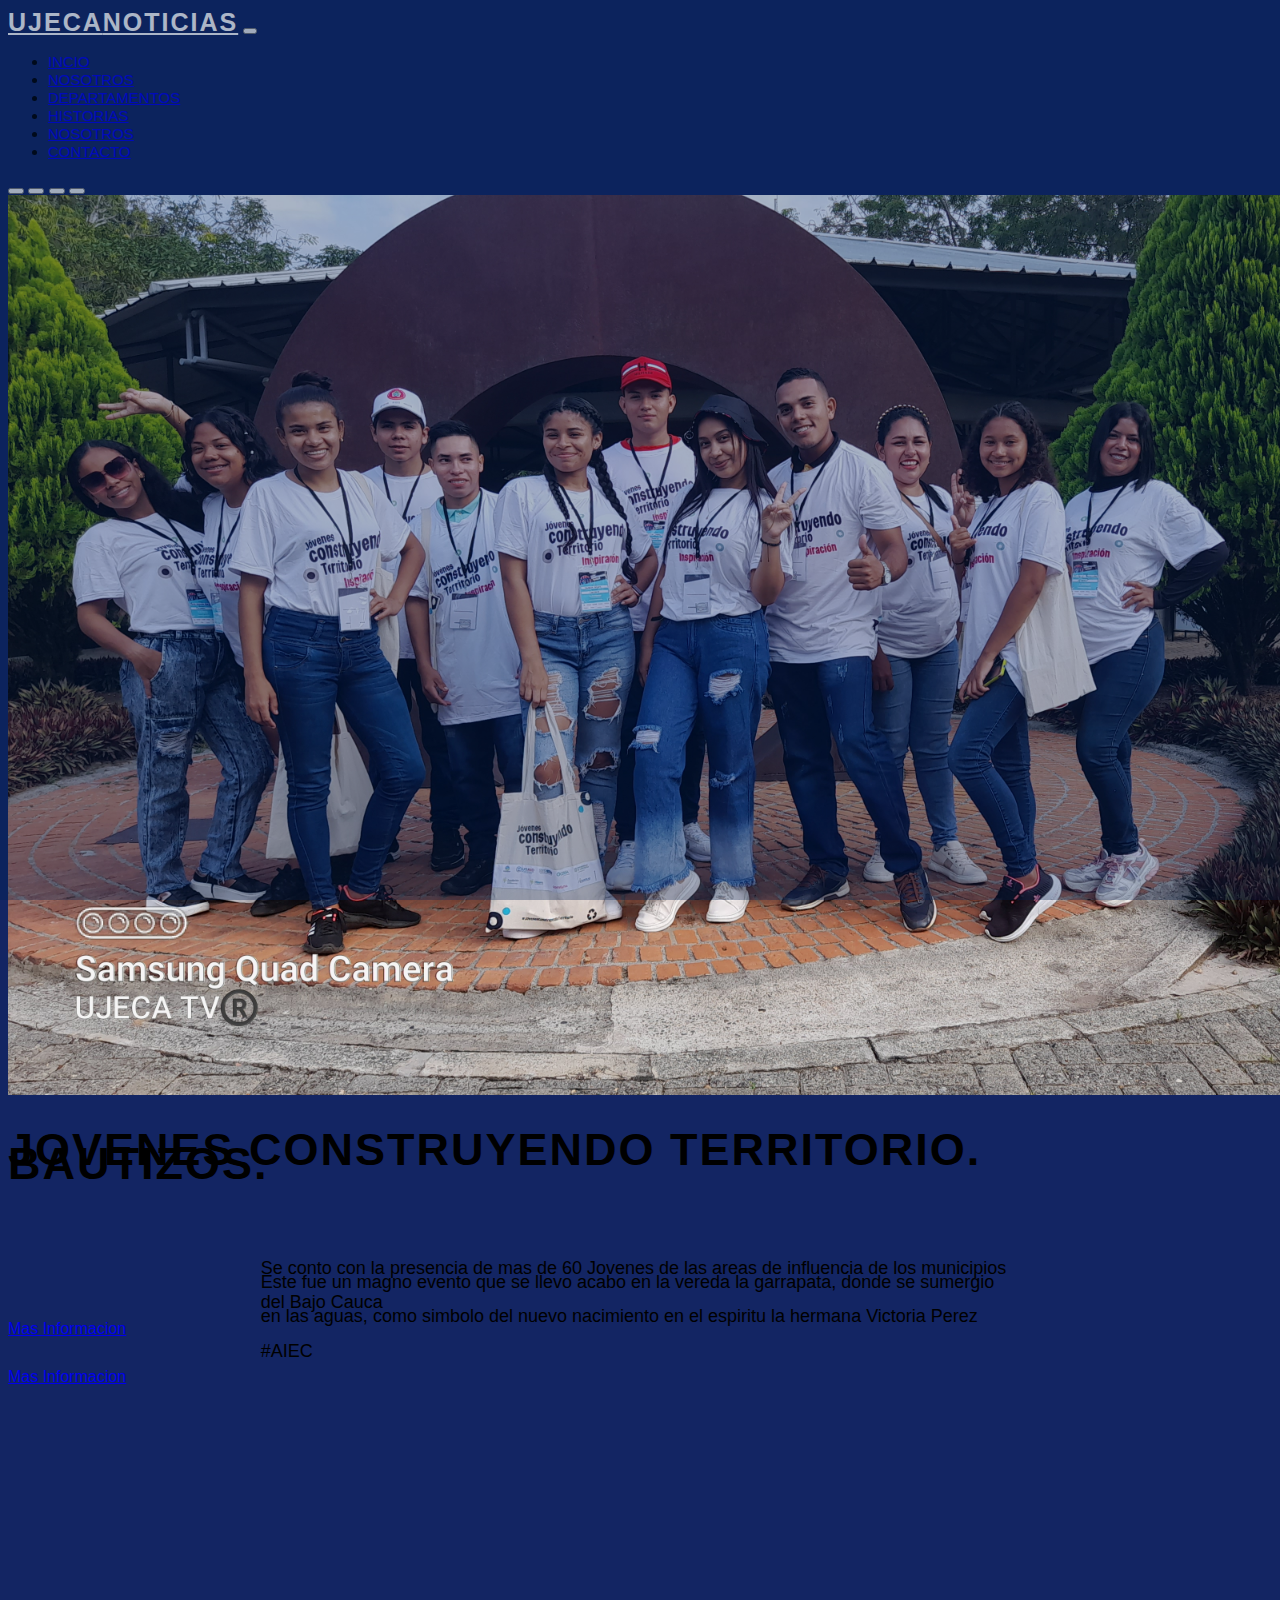
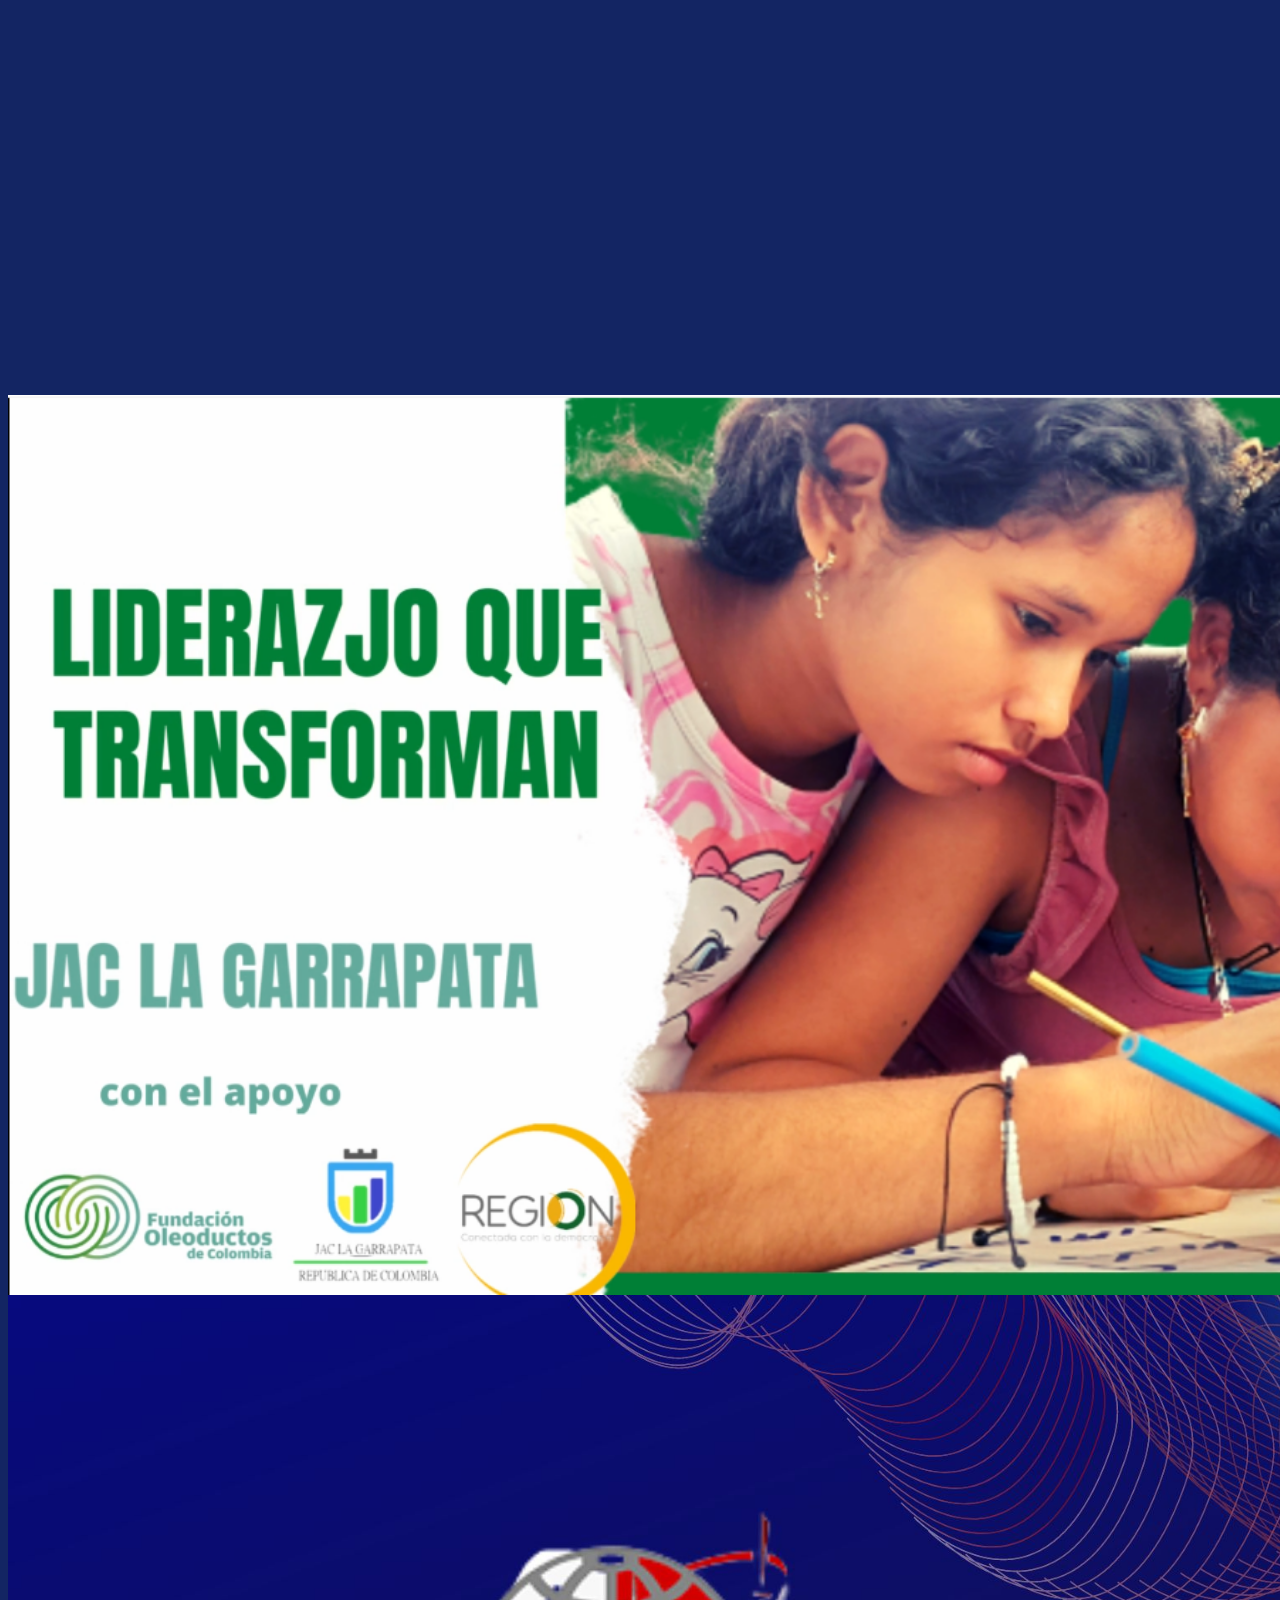
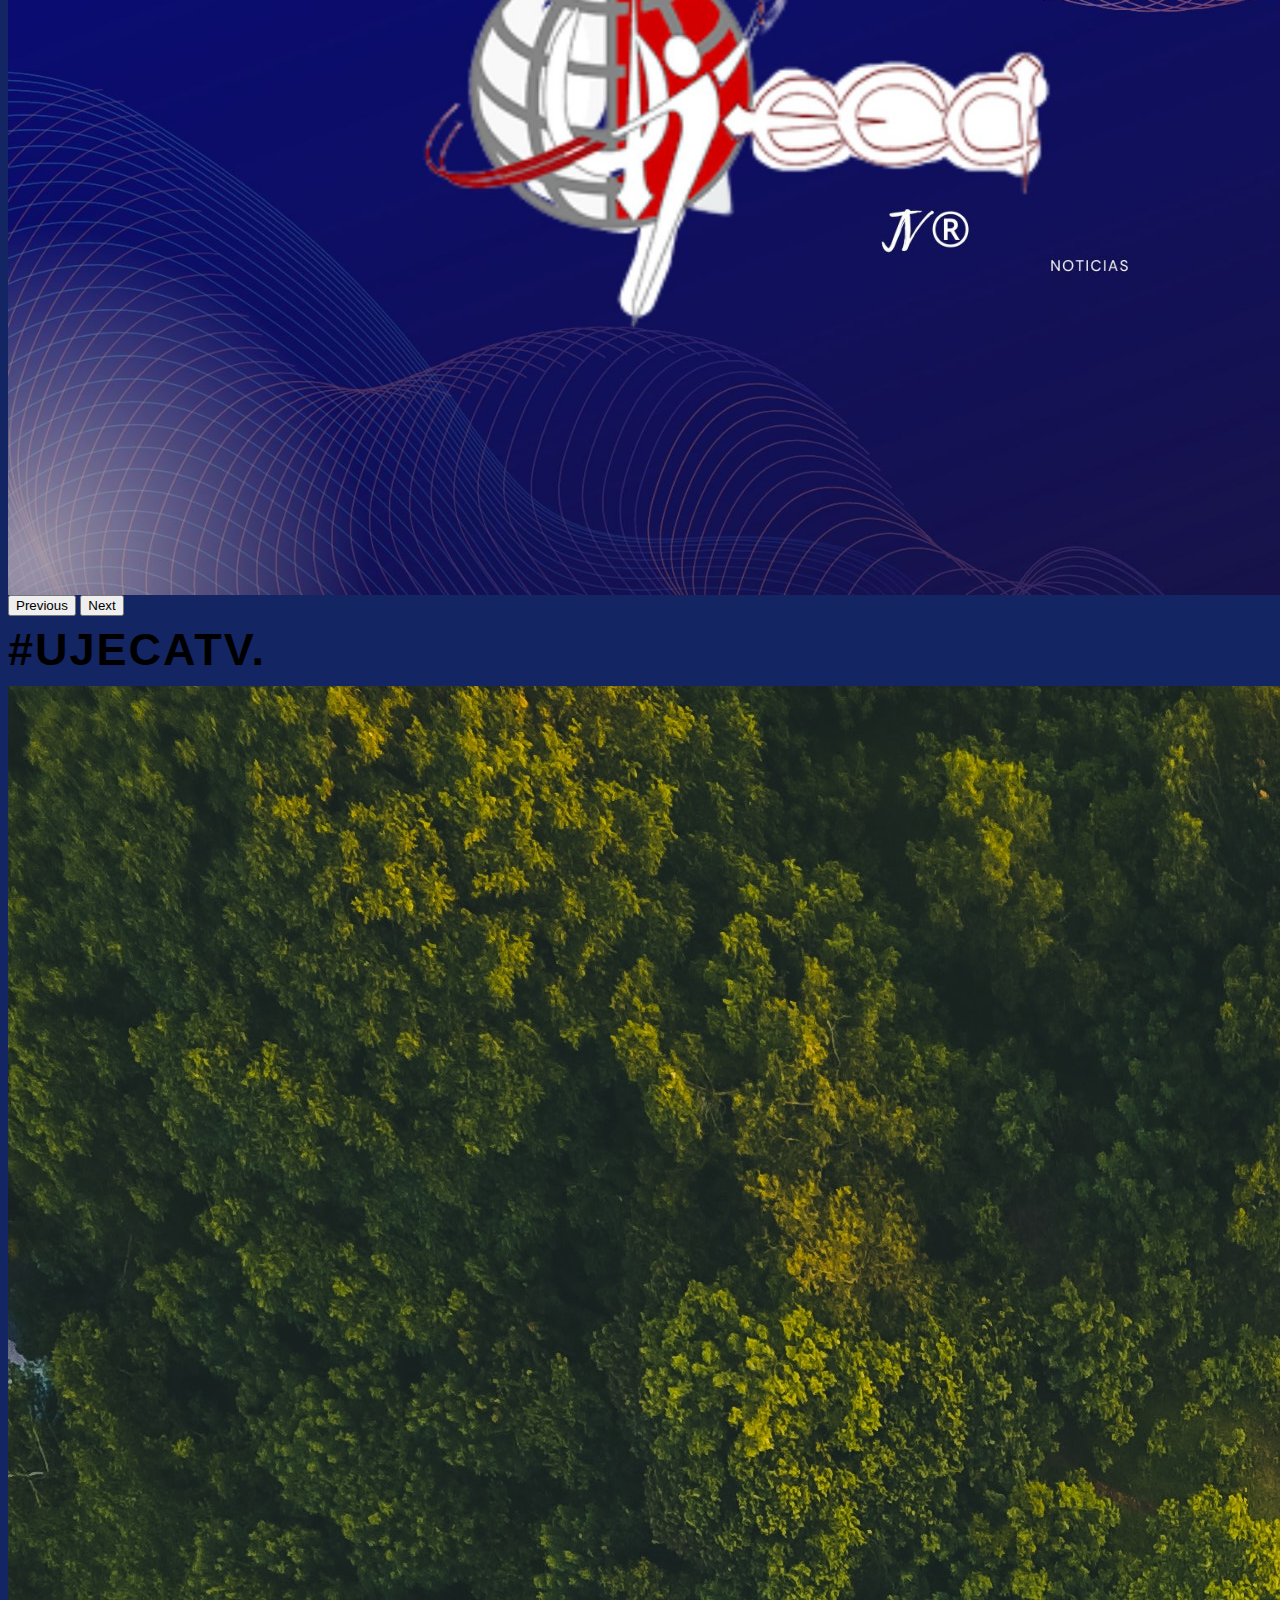
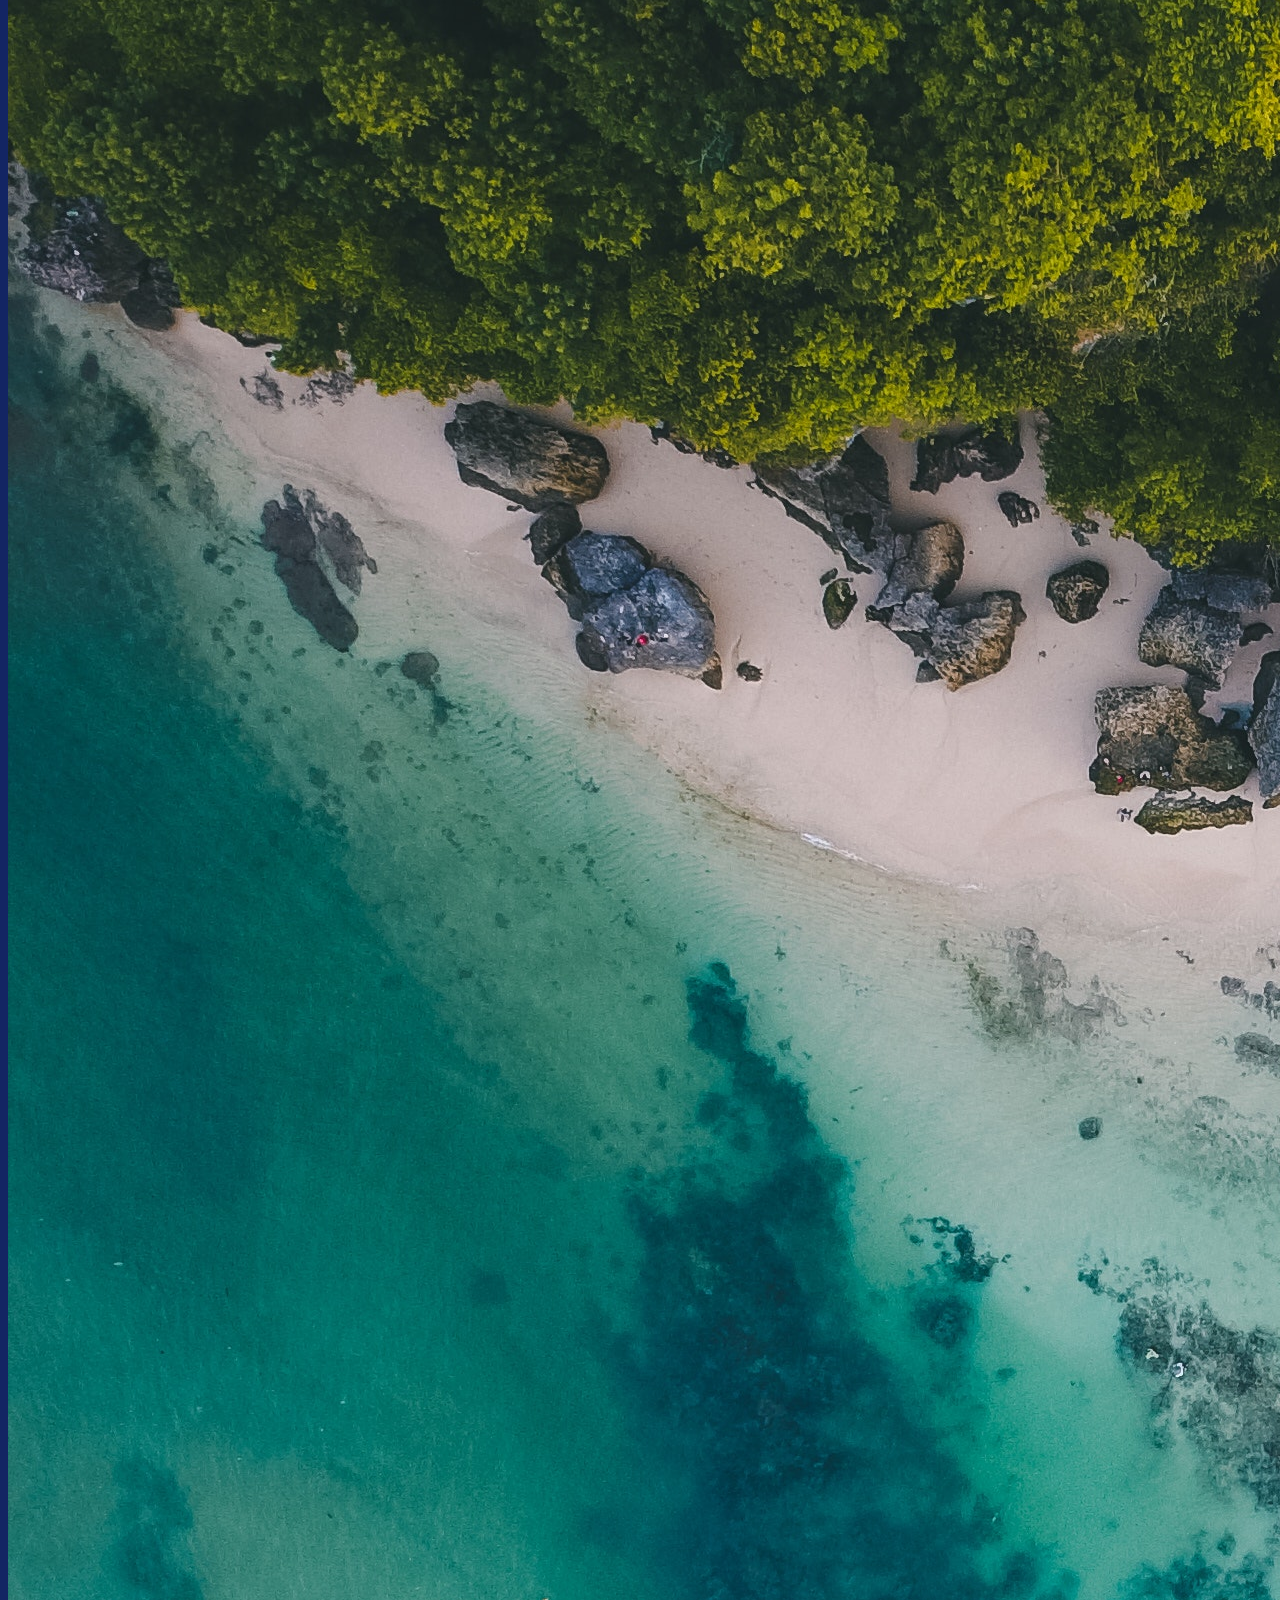
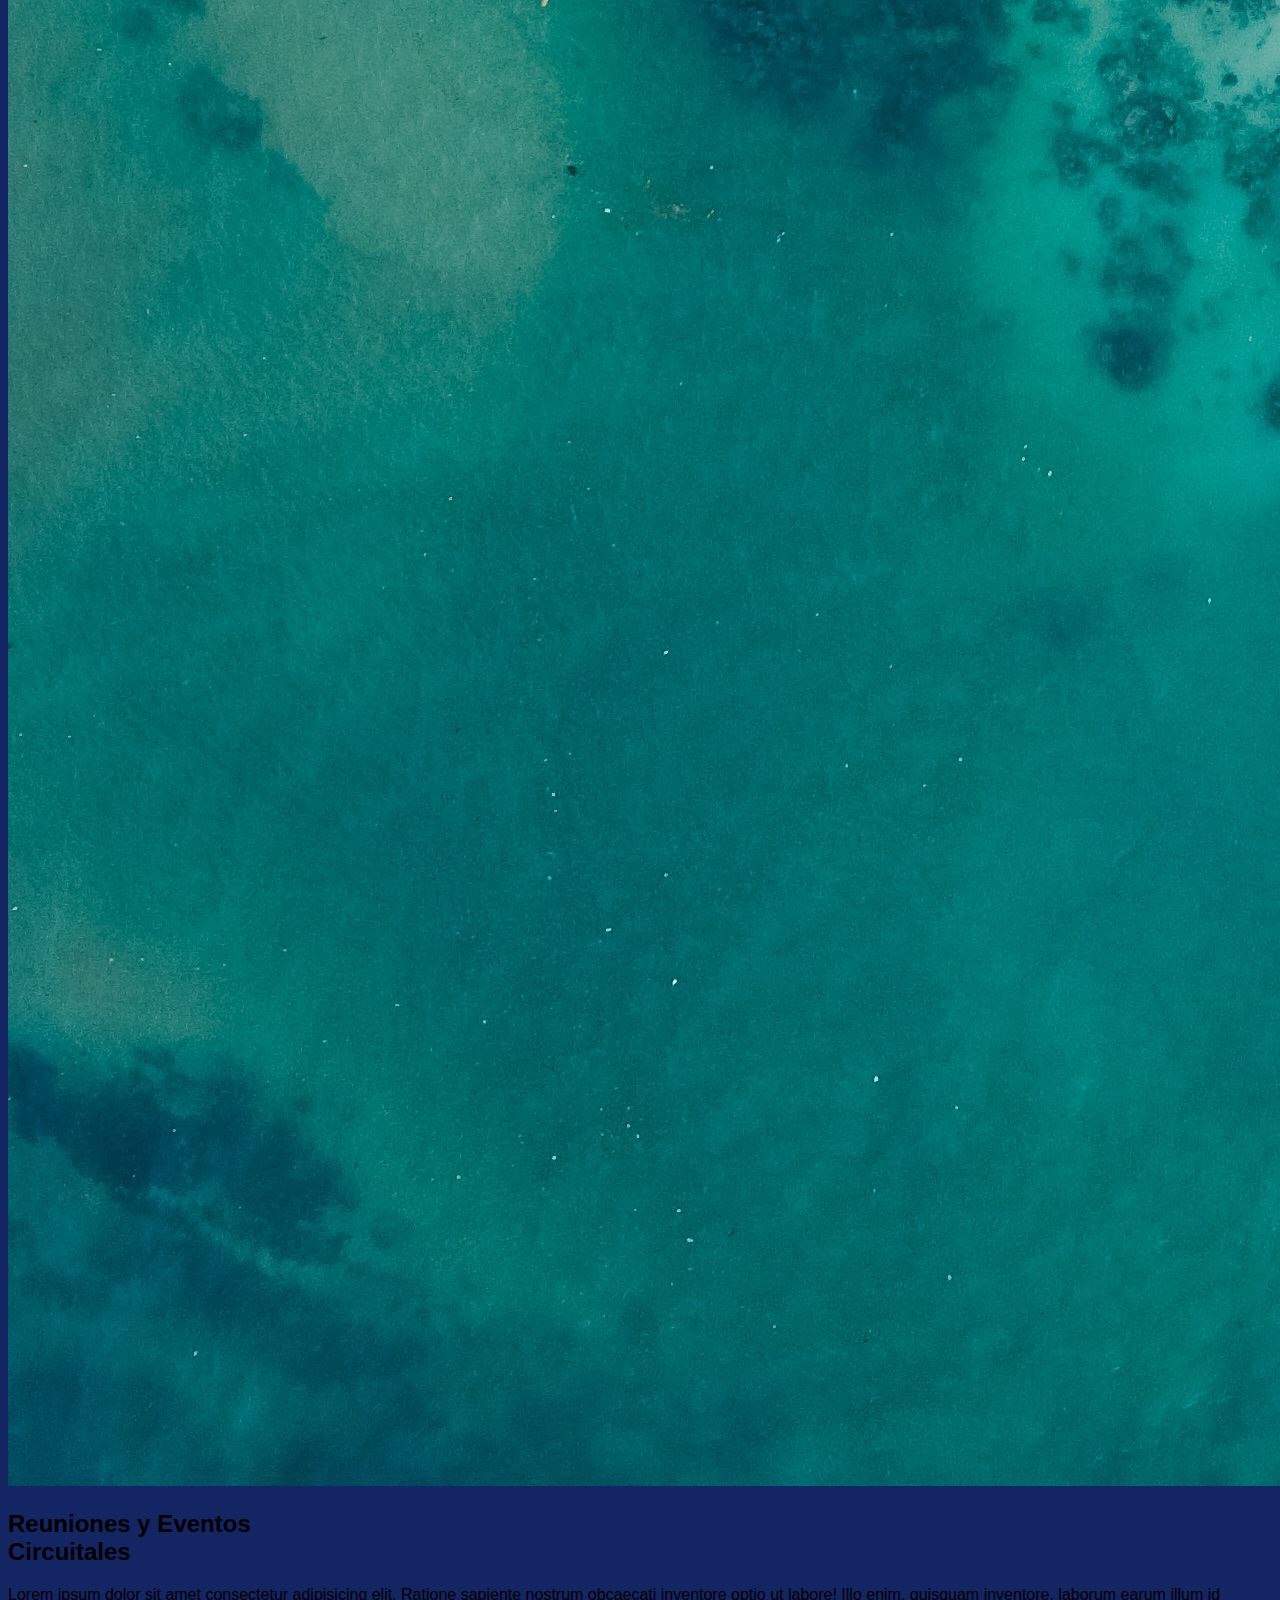
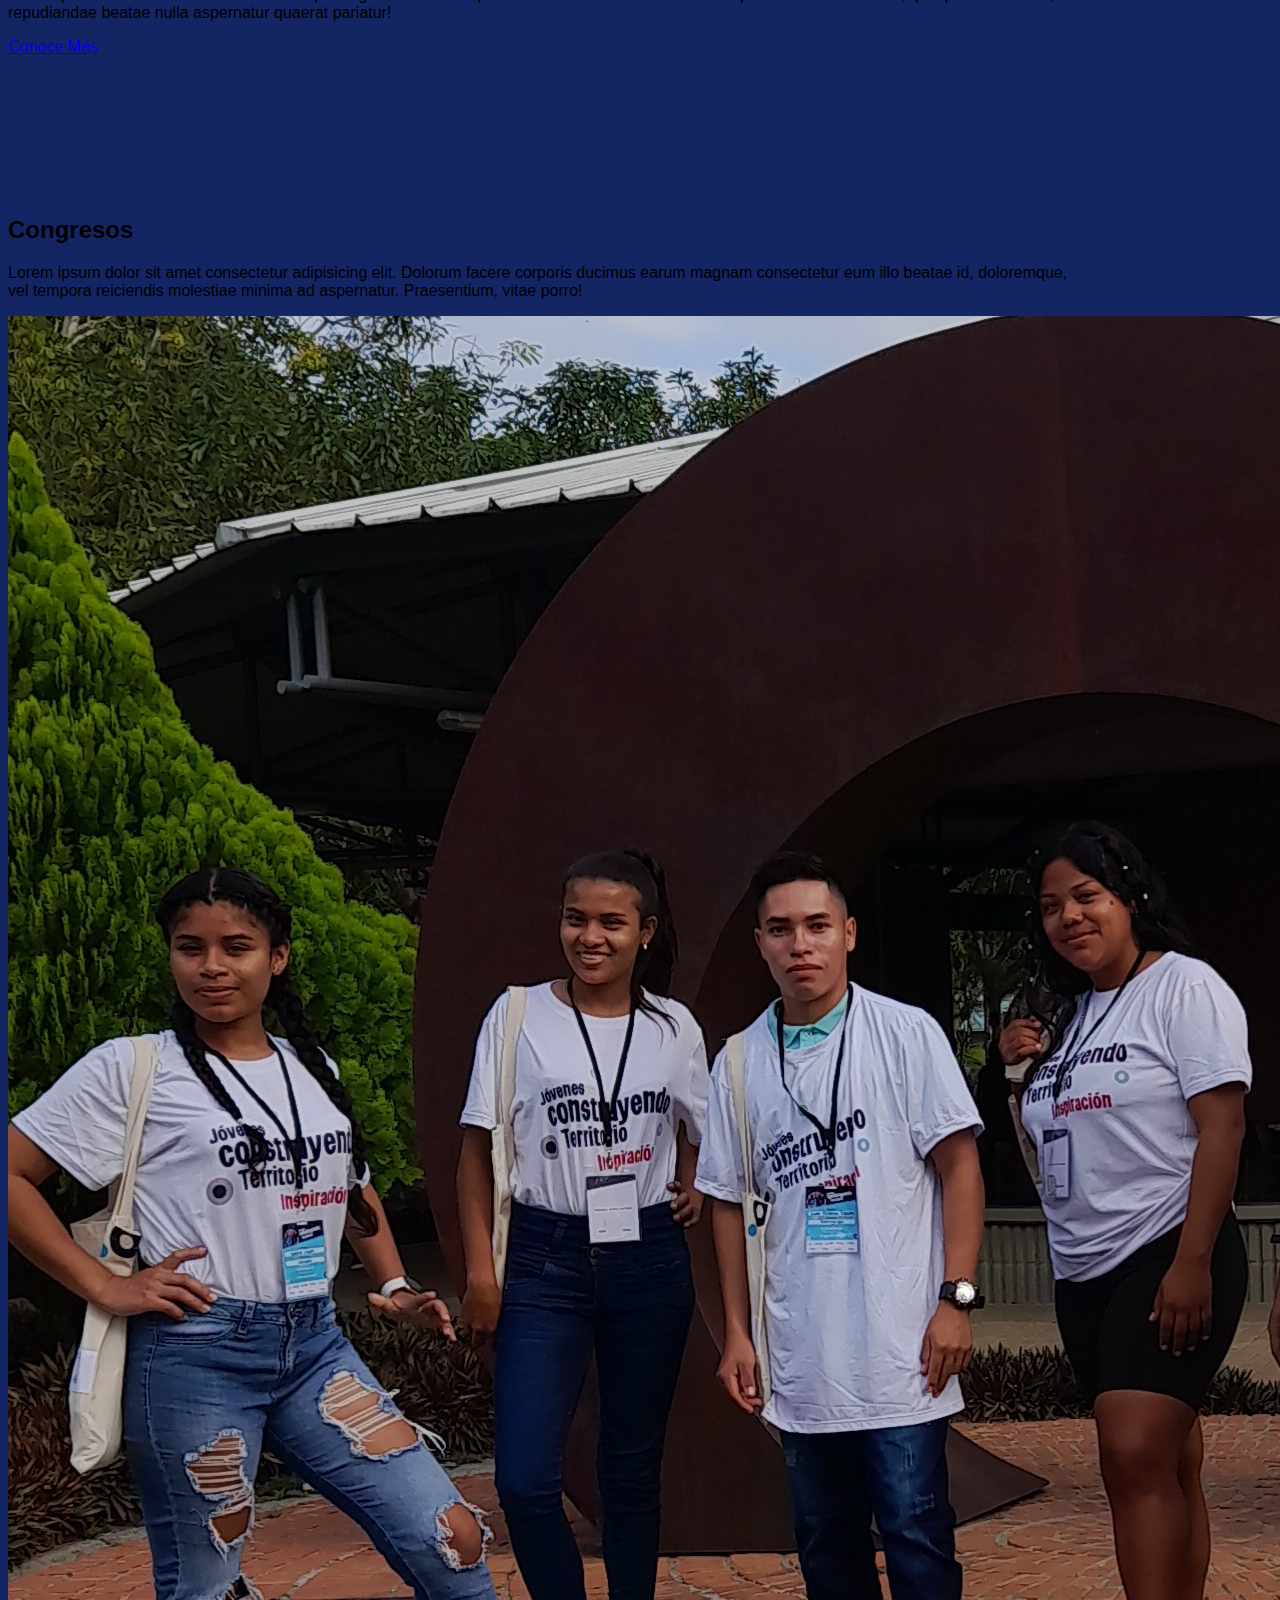
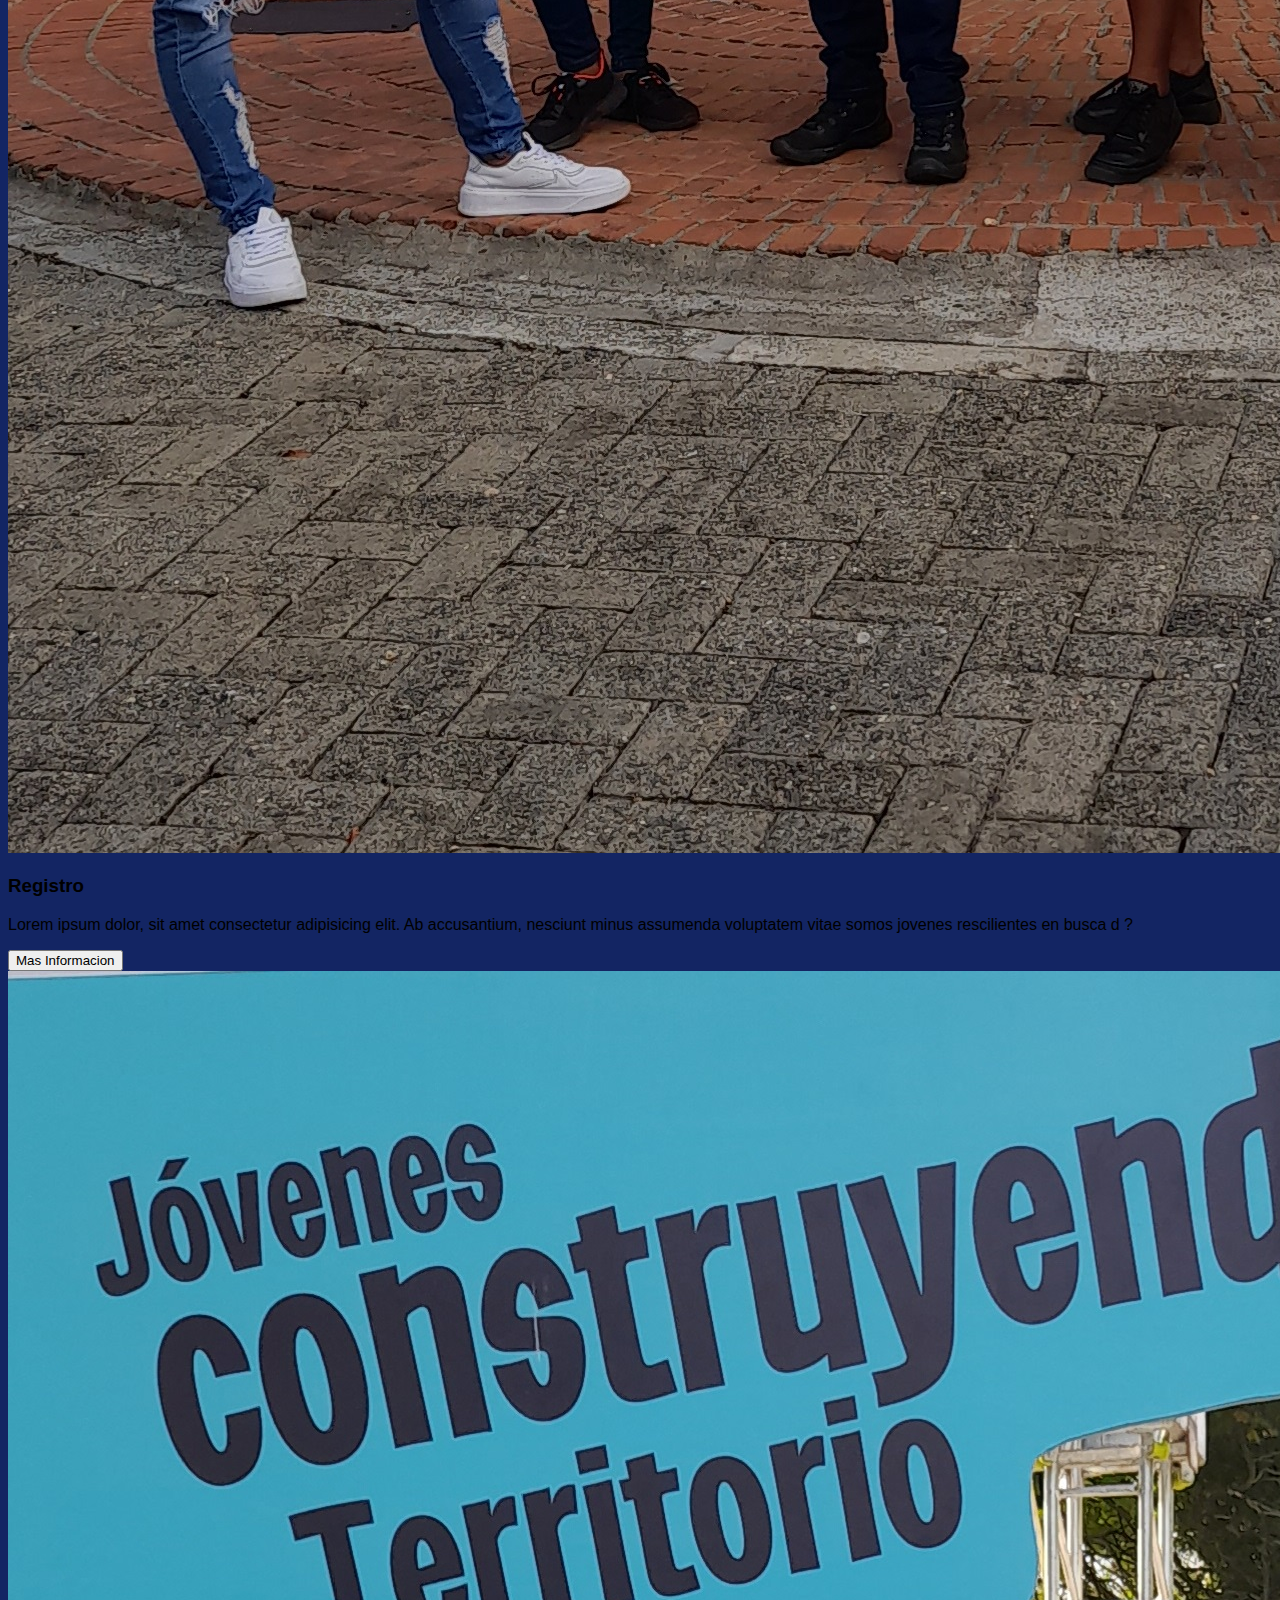
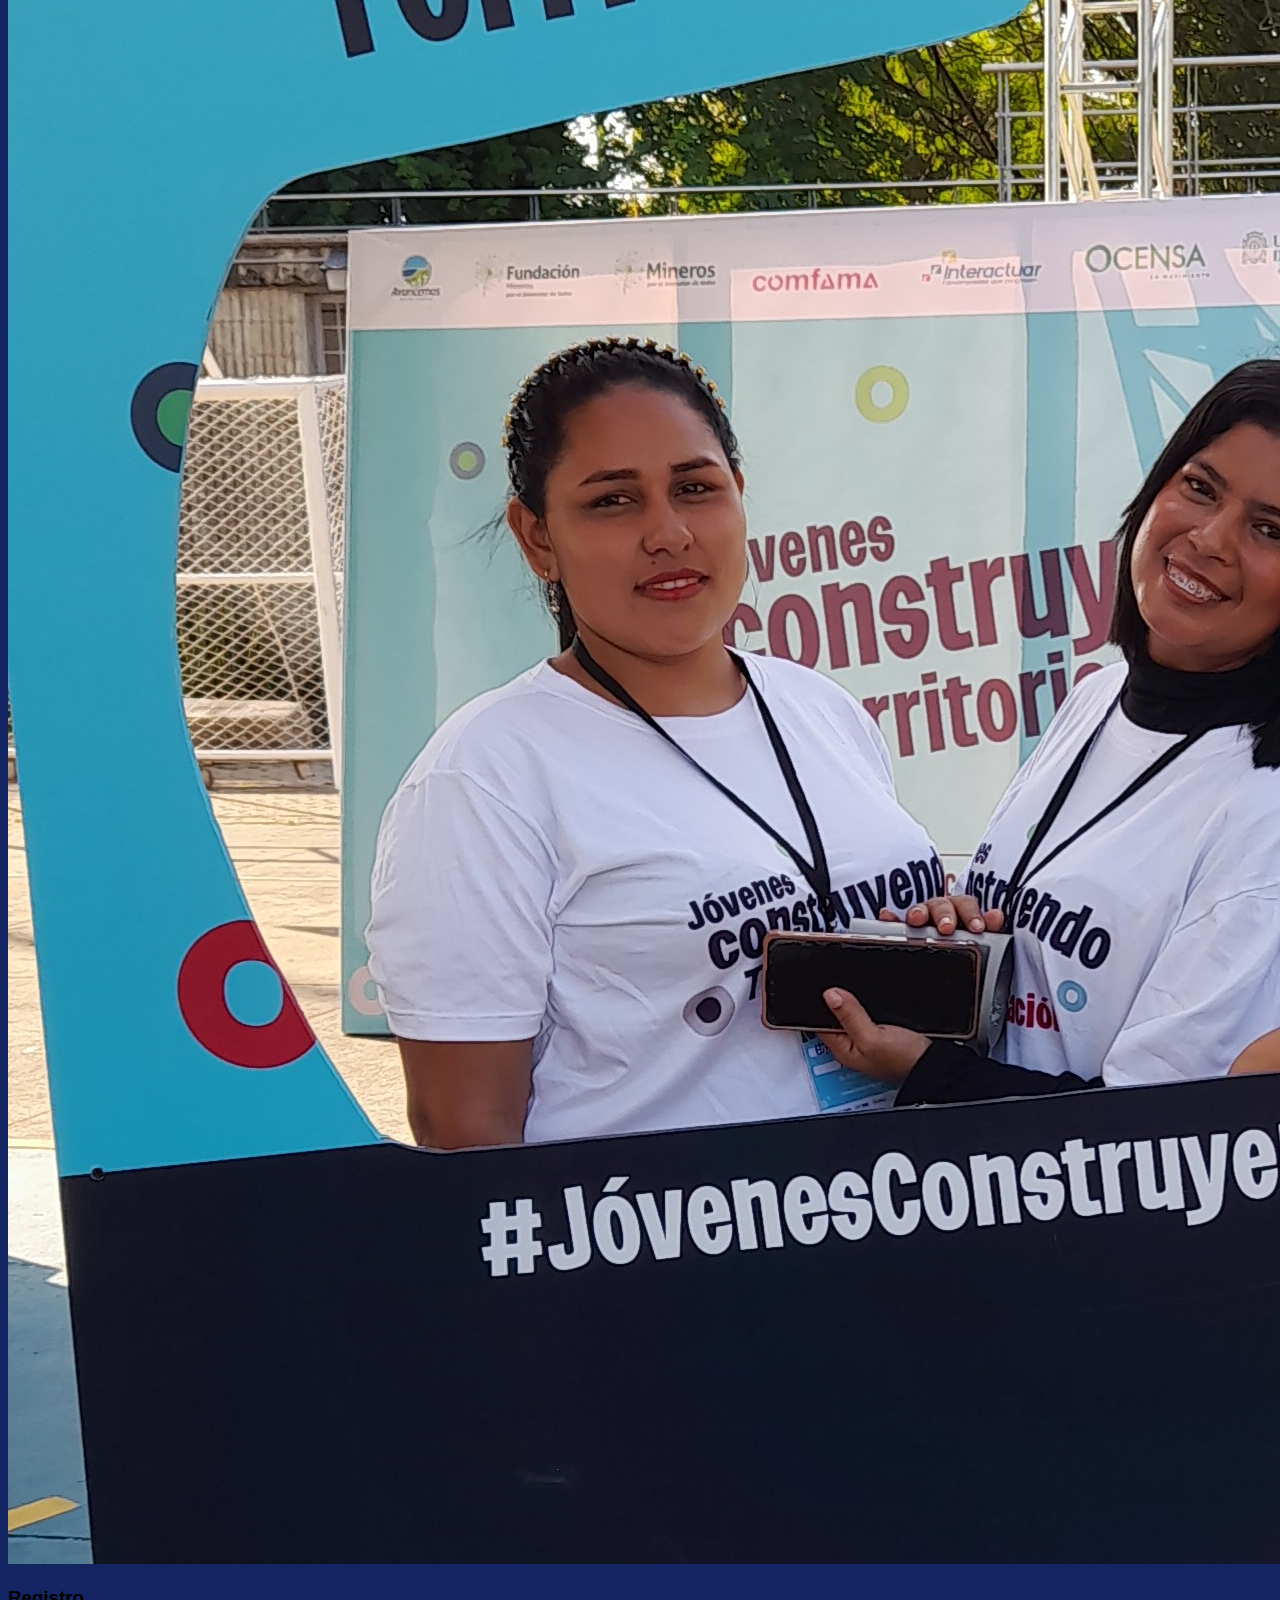
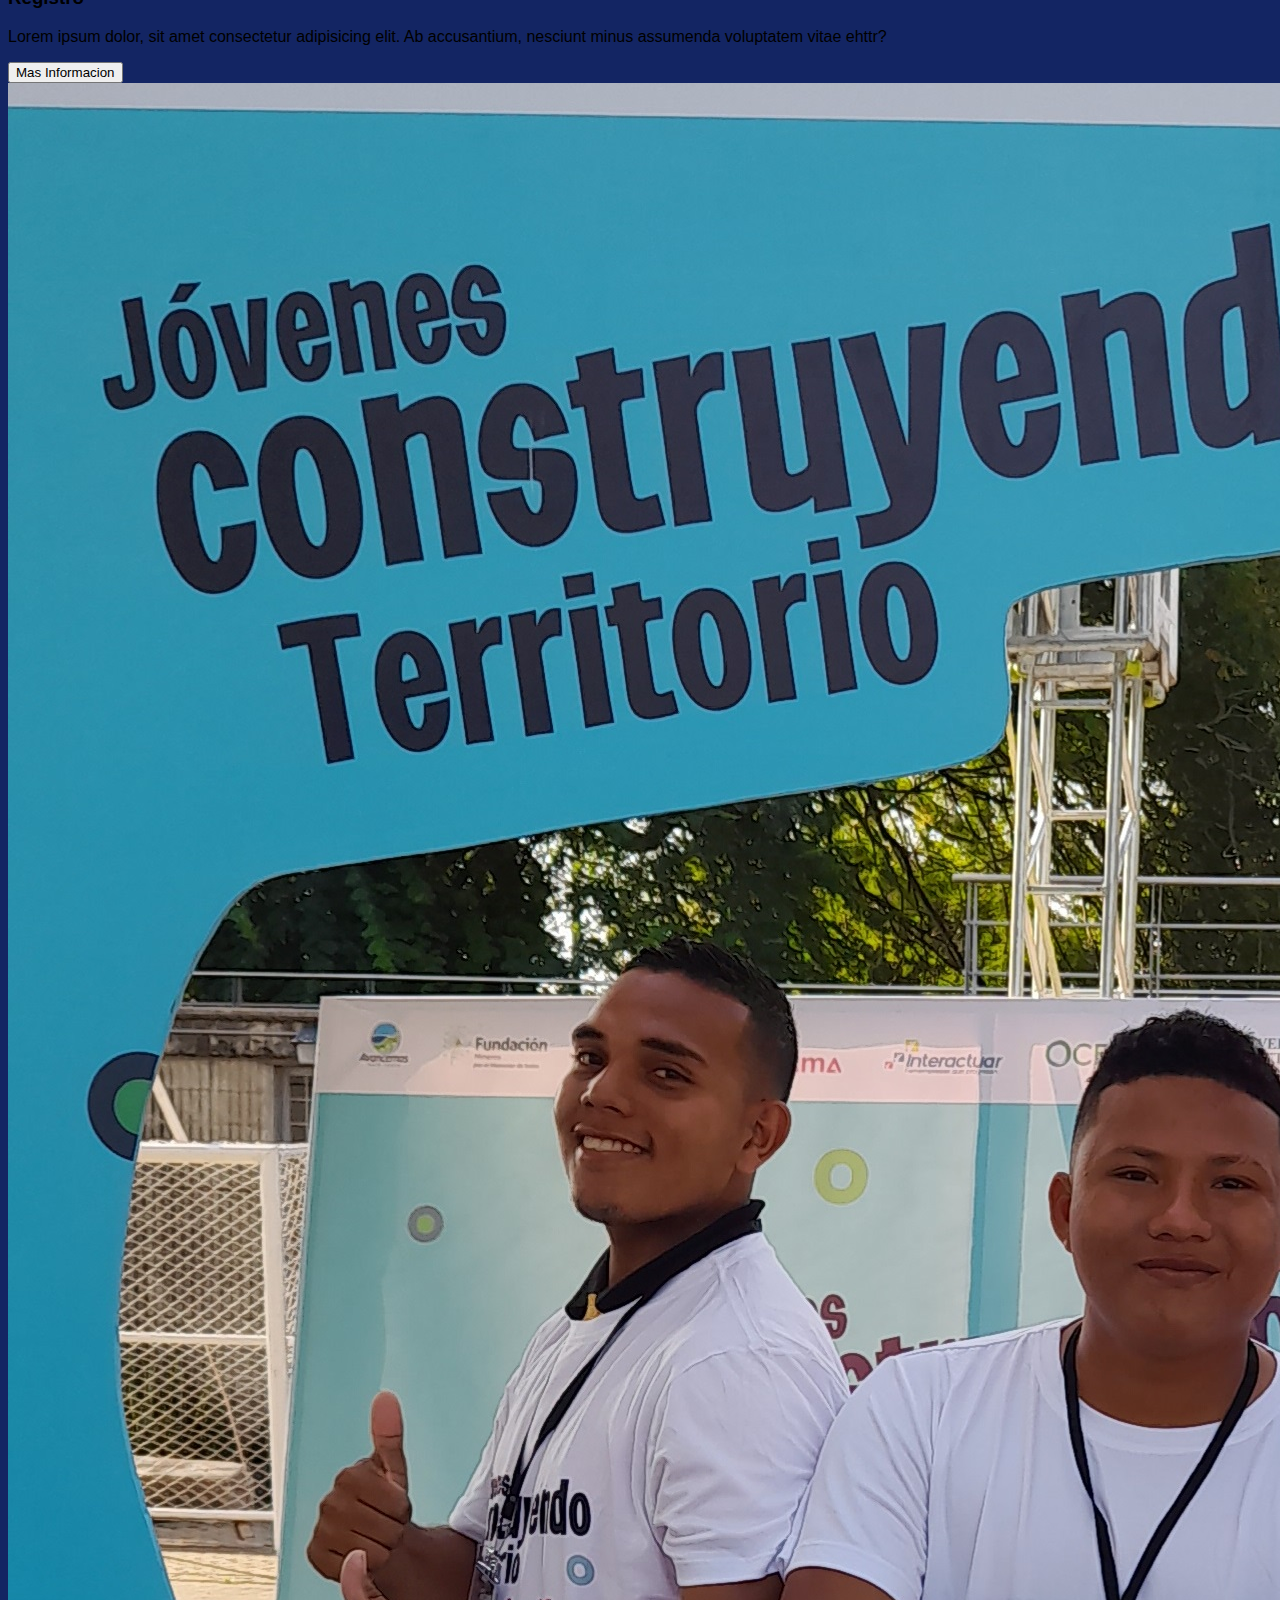
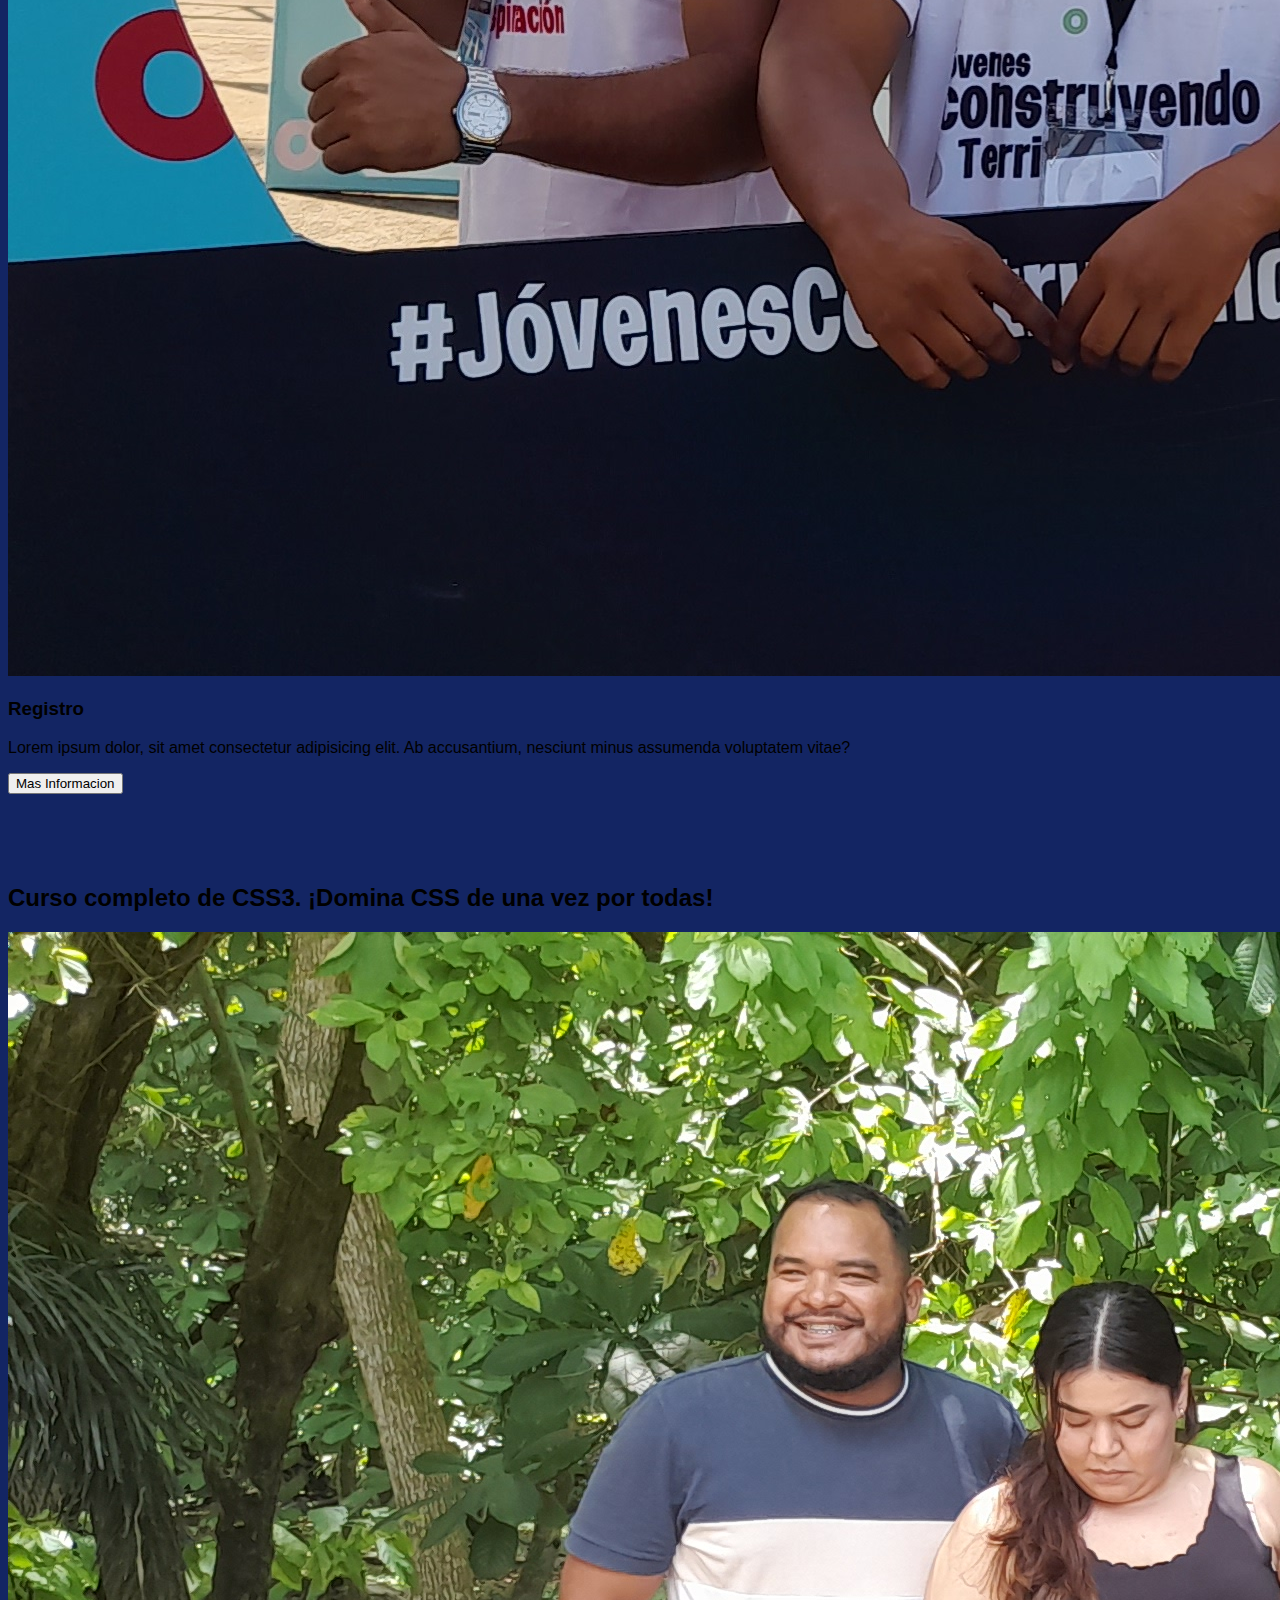
==== commit 6d8f1113: "actualizacion" ====
--- a/index.html
+++ b/index.html
@@ -85,7 +85,7 @@
             <div class="carousel-item active">
                 <img src="img/home-7.jpg" class="d-block w-100" alt="">
                 <div class="carousel-caption">
-                    <h5>Bautizos, #Iglesia Nuevo Belen.</h5>
+                    <h5>Bautizos.</h5>
                     <p>
                         Este fue un magno evento que se llevo acabo en la vereda la garrapata, donde se sumergio en las aguas, como simbolo
                         del nuevo nacimiento en el espiritu la hermana Victoria Perez #AIEC
@@ -98,7 +98,7 @@
             <div class="carousel-item active">
                 <img src="img/home-8.png" class="d-block w-100" alt="">
                 <div class="carousel-caption">
-                    <h5>Liderazjos, #Corporación Región.</h5>
+                    <h5>Liderazjos.</h5>
                     <p>
                         Super ser Promulgadores de buenas Noticias, desde este canal regional damos gracias a Dios, por que
                         logramos ser partes de un gran logro para esta Vereda el premio de casi 6 millones de pesos
@@ -111,11 +111,9 @@
             <div class="carousel-item active">
                 <img src="img/logo.png.jpg" class="d-block w-100" alt="">
                 <div class="carousel-caption">
-                    <h5>Enfocados, #Generacion Desconectada.</h5>
+                    <h5>#UJECATV.</h5>
                     <p>
-                        Lorem, ipsum dolor sit amet consectetur adipisicing elit. Modi sint minima magni dolor excepturi
-                        consequatur labore, assumenda sequi dolorem. Alias perferendis corrupti dignissimos aspernatur
-                        ipsam ut a animi modi laboriosam!
+                    
                     </p>
                     <a href="#" class="btn btn-primary mt3">Mas Informacion</a>
 
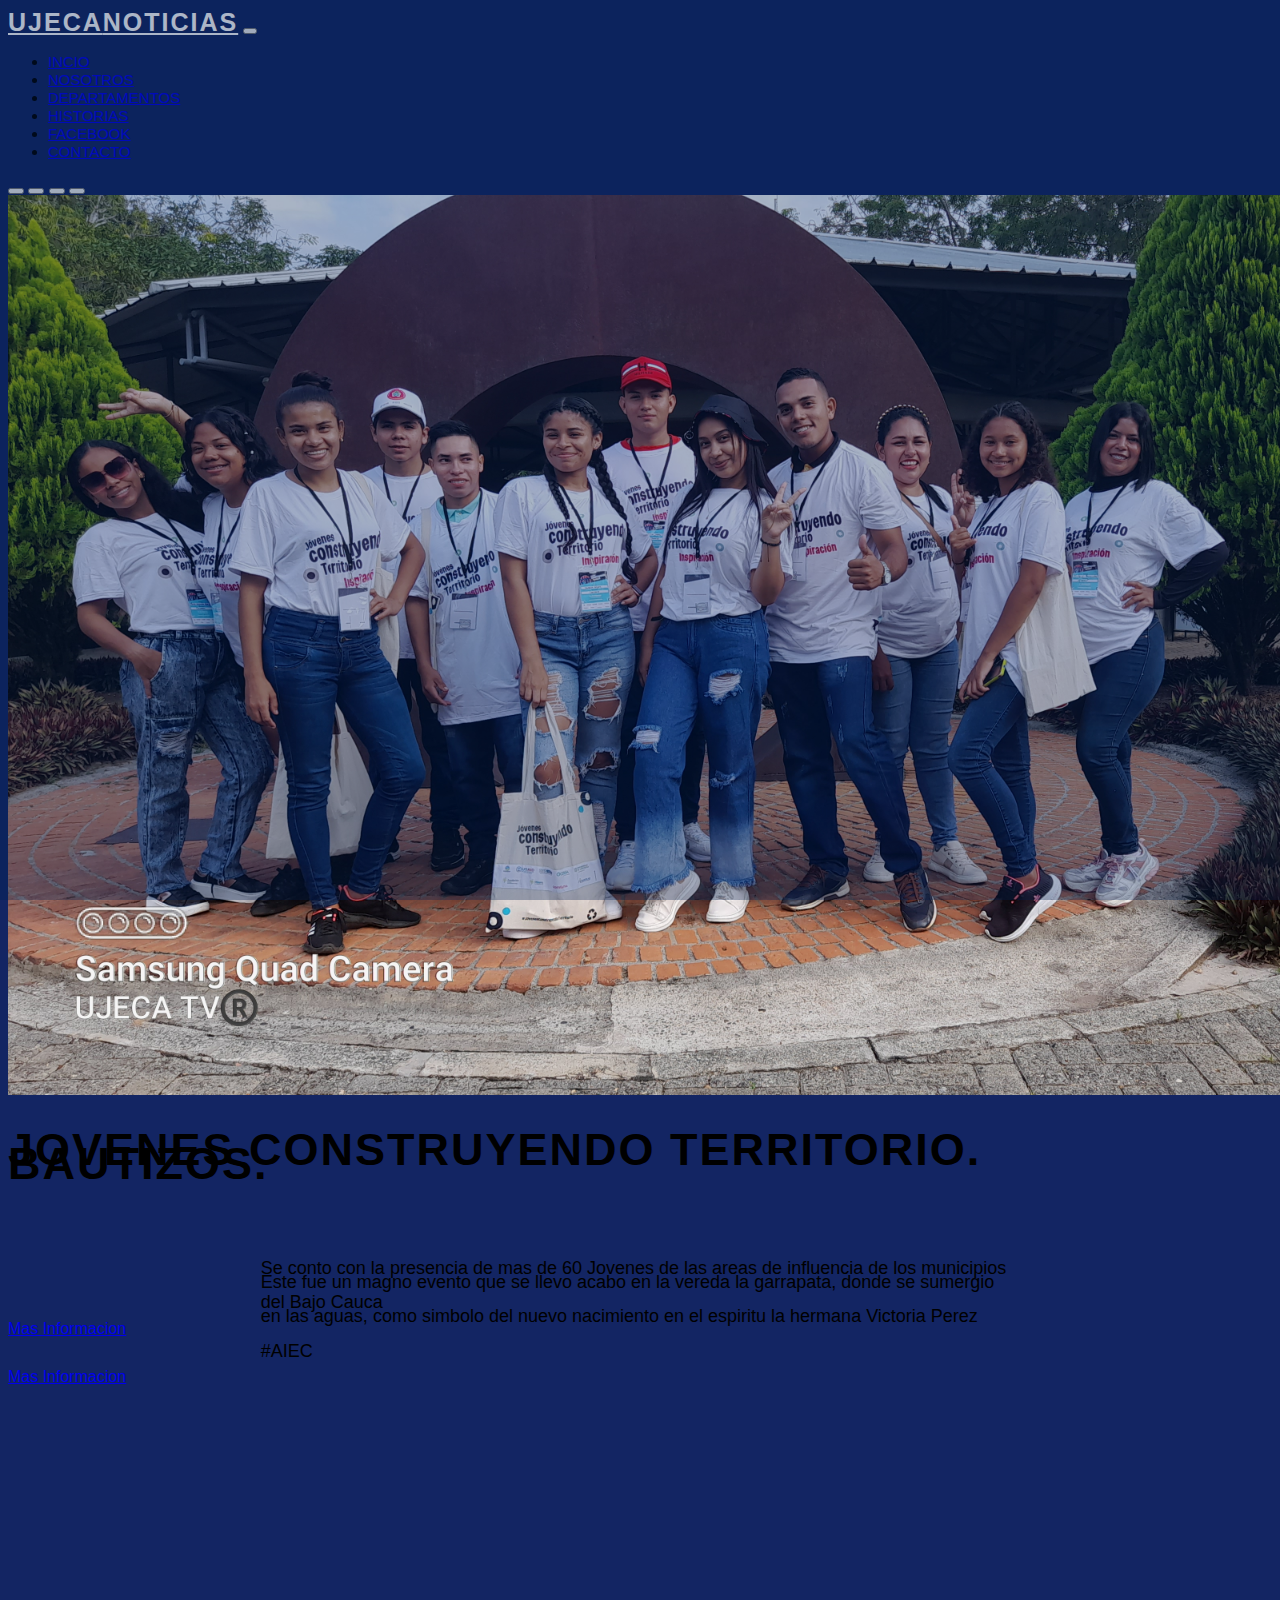
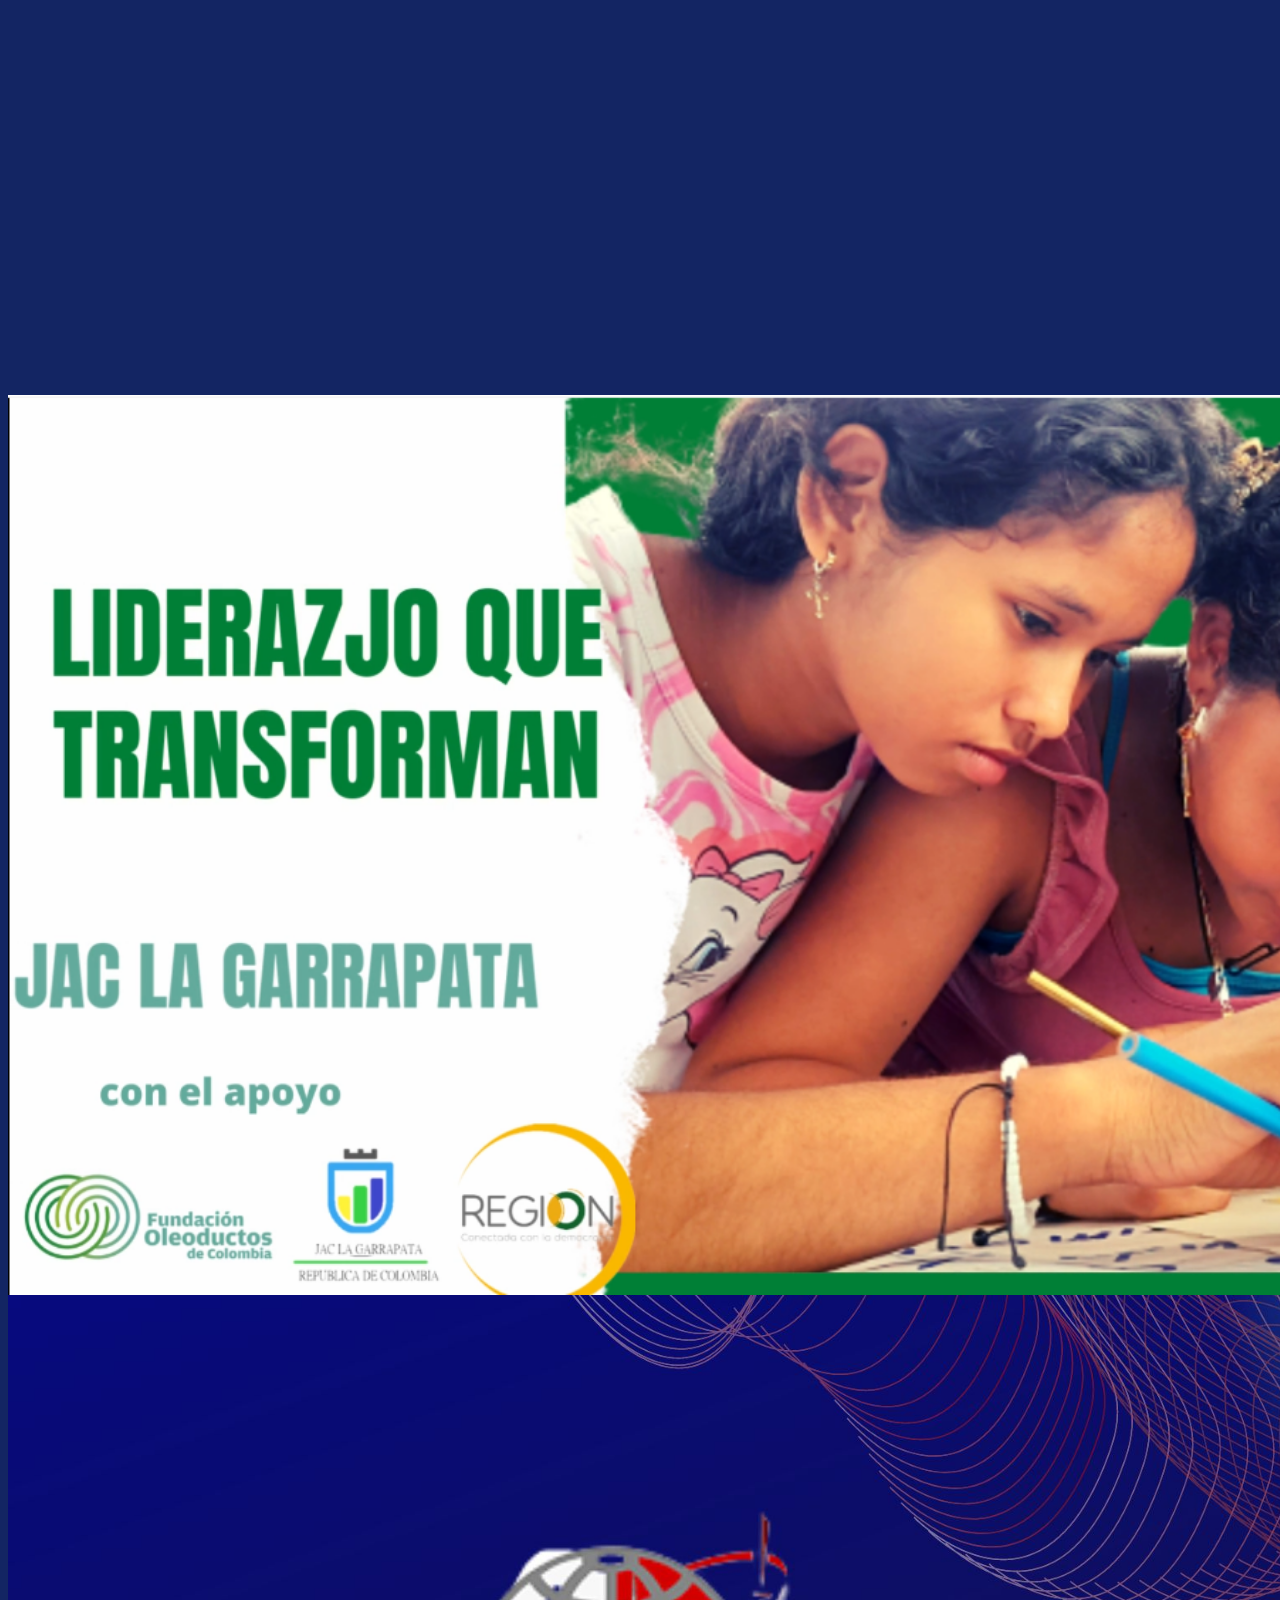
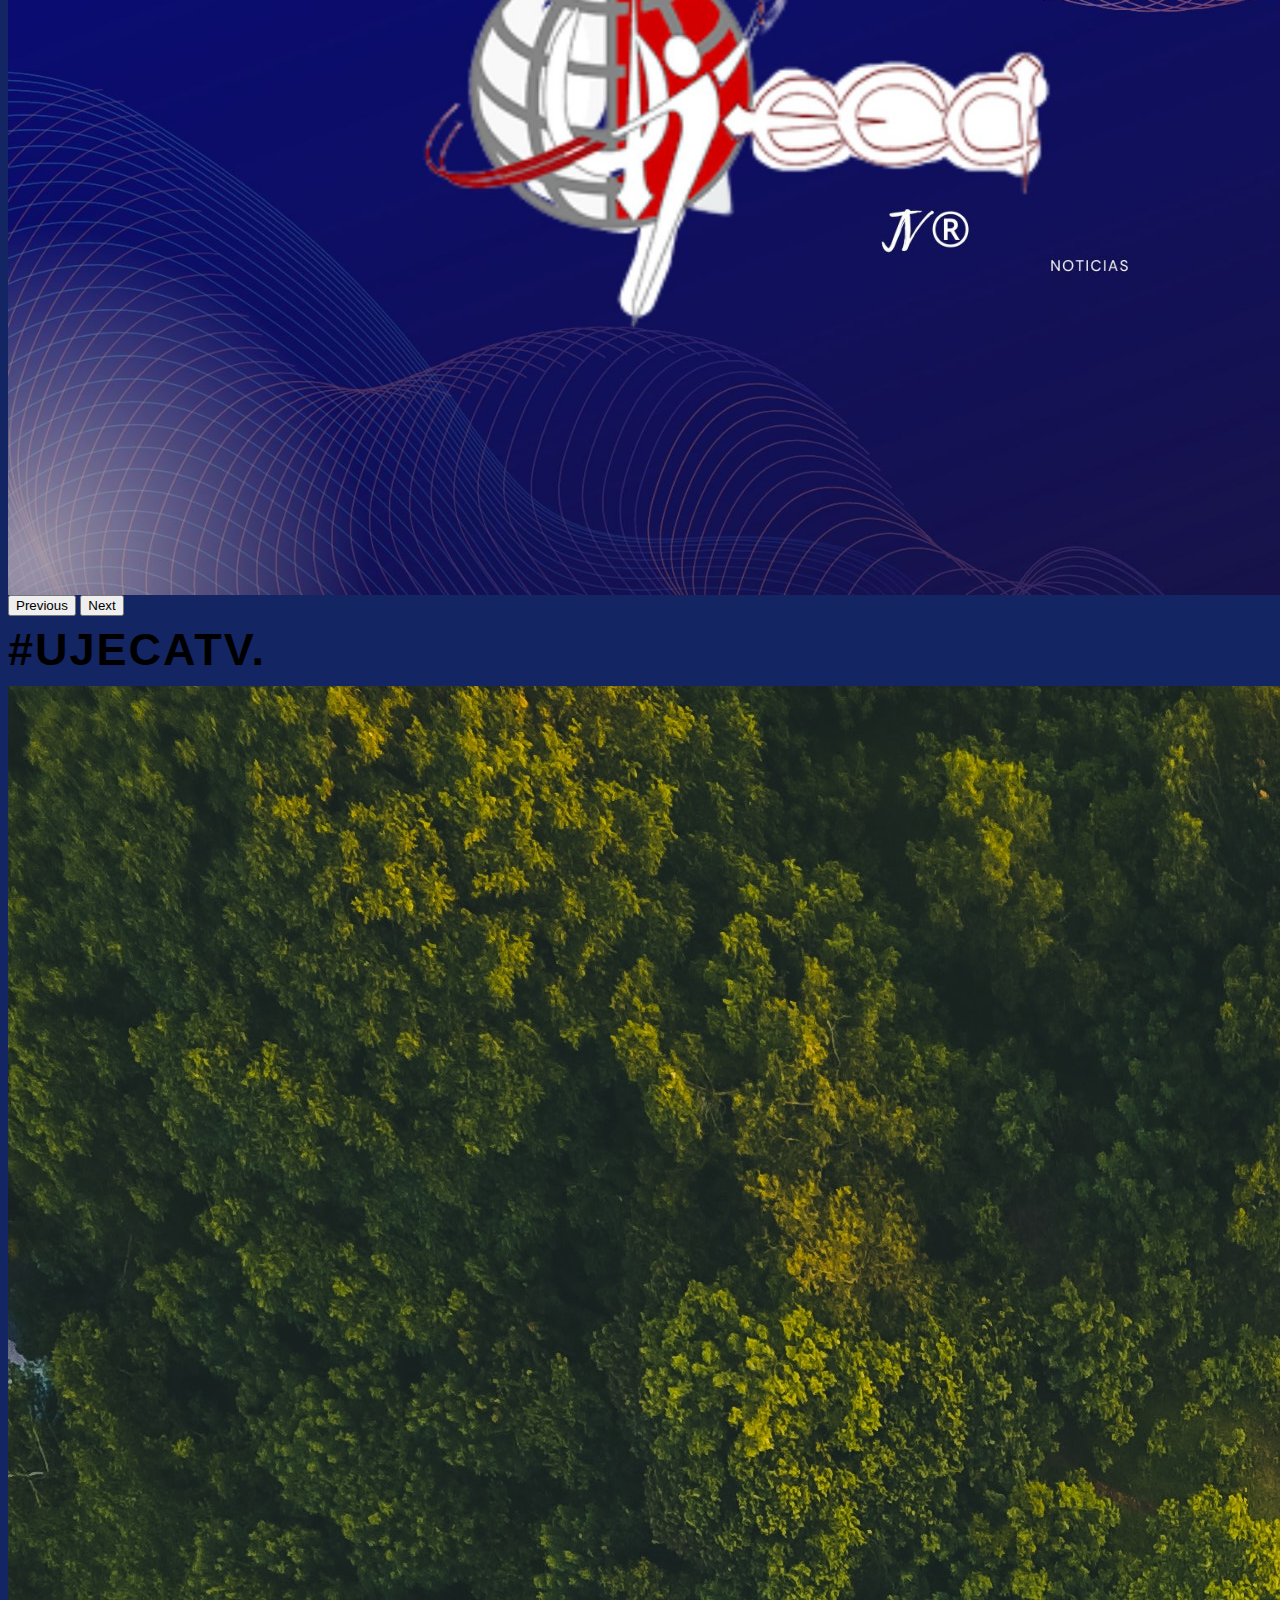
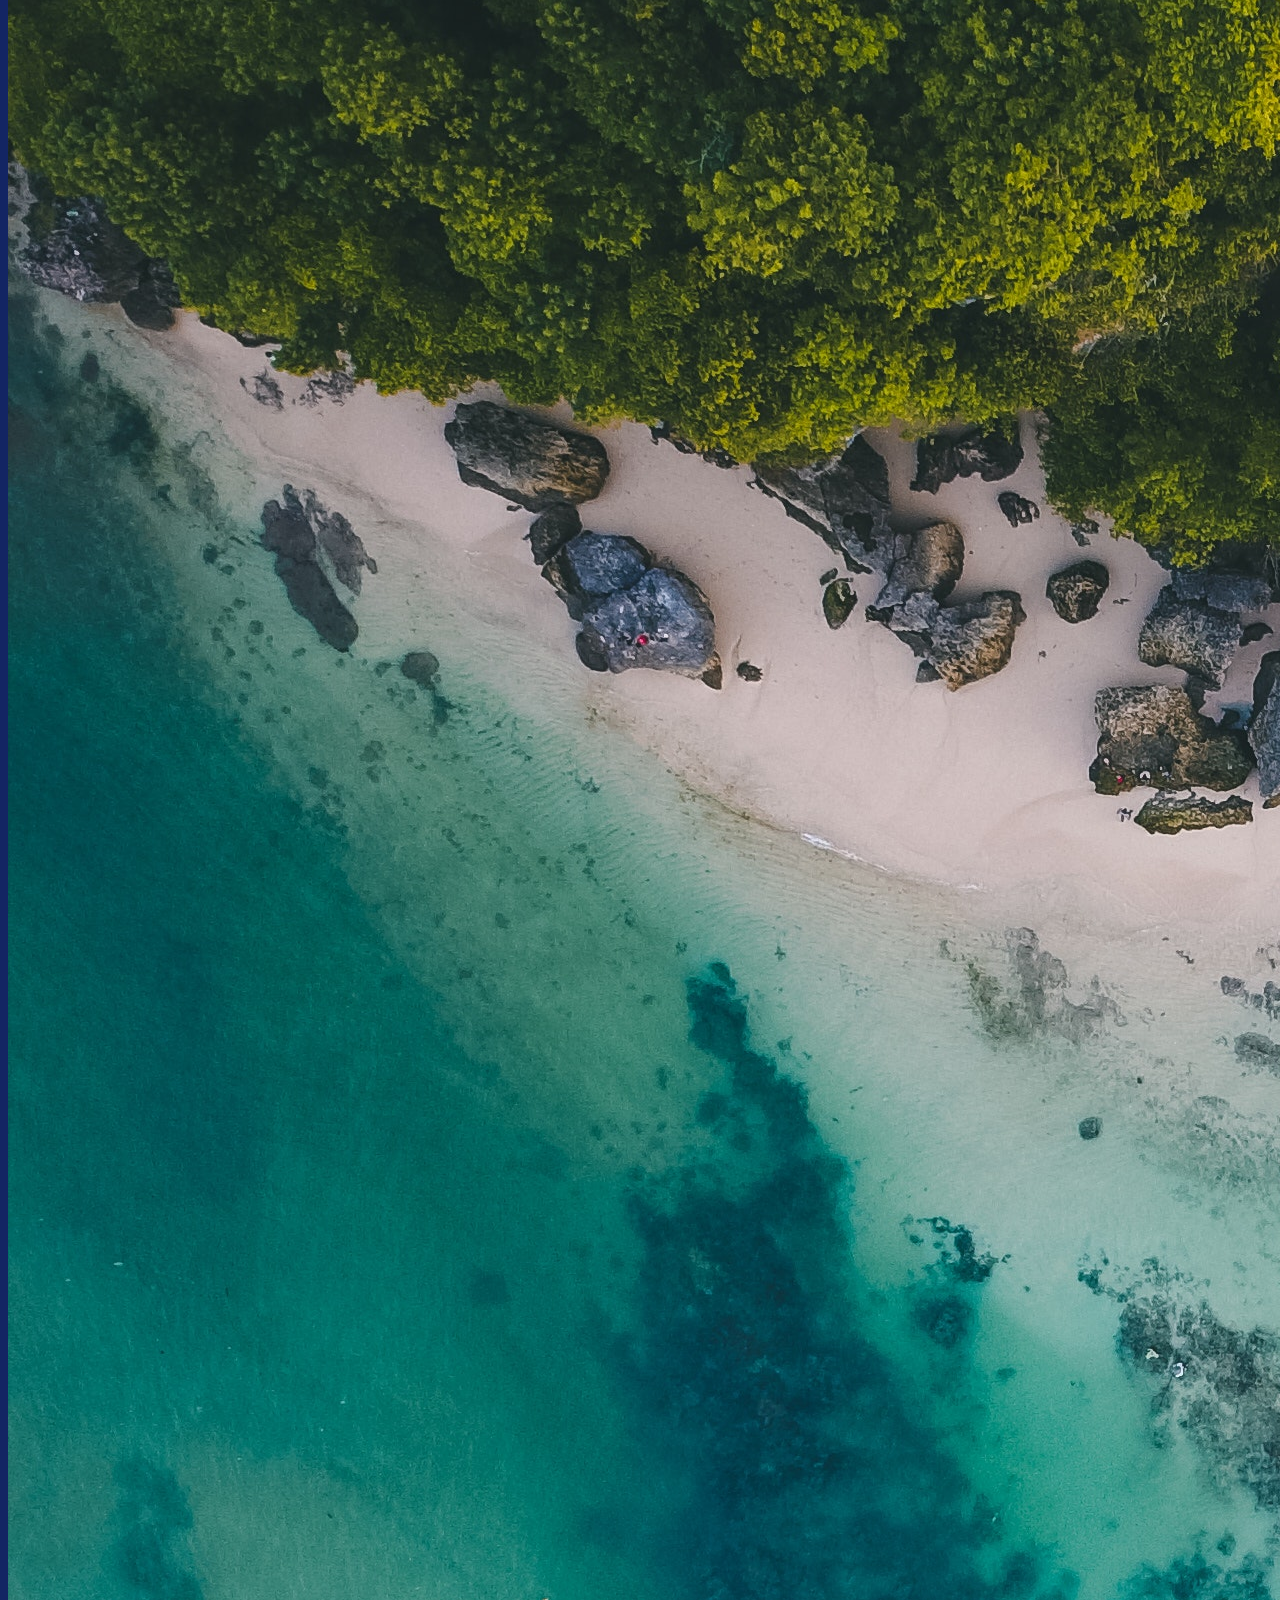
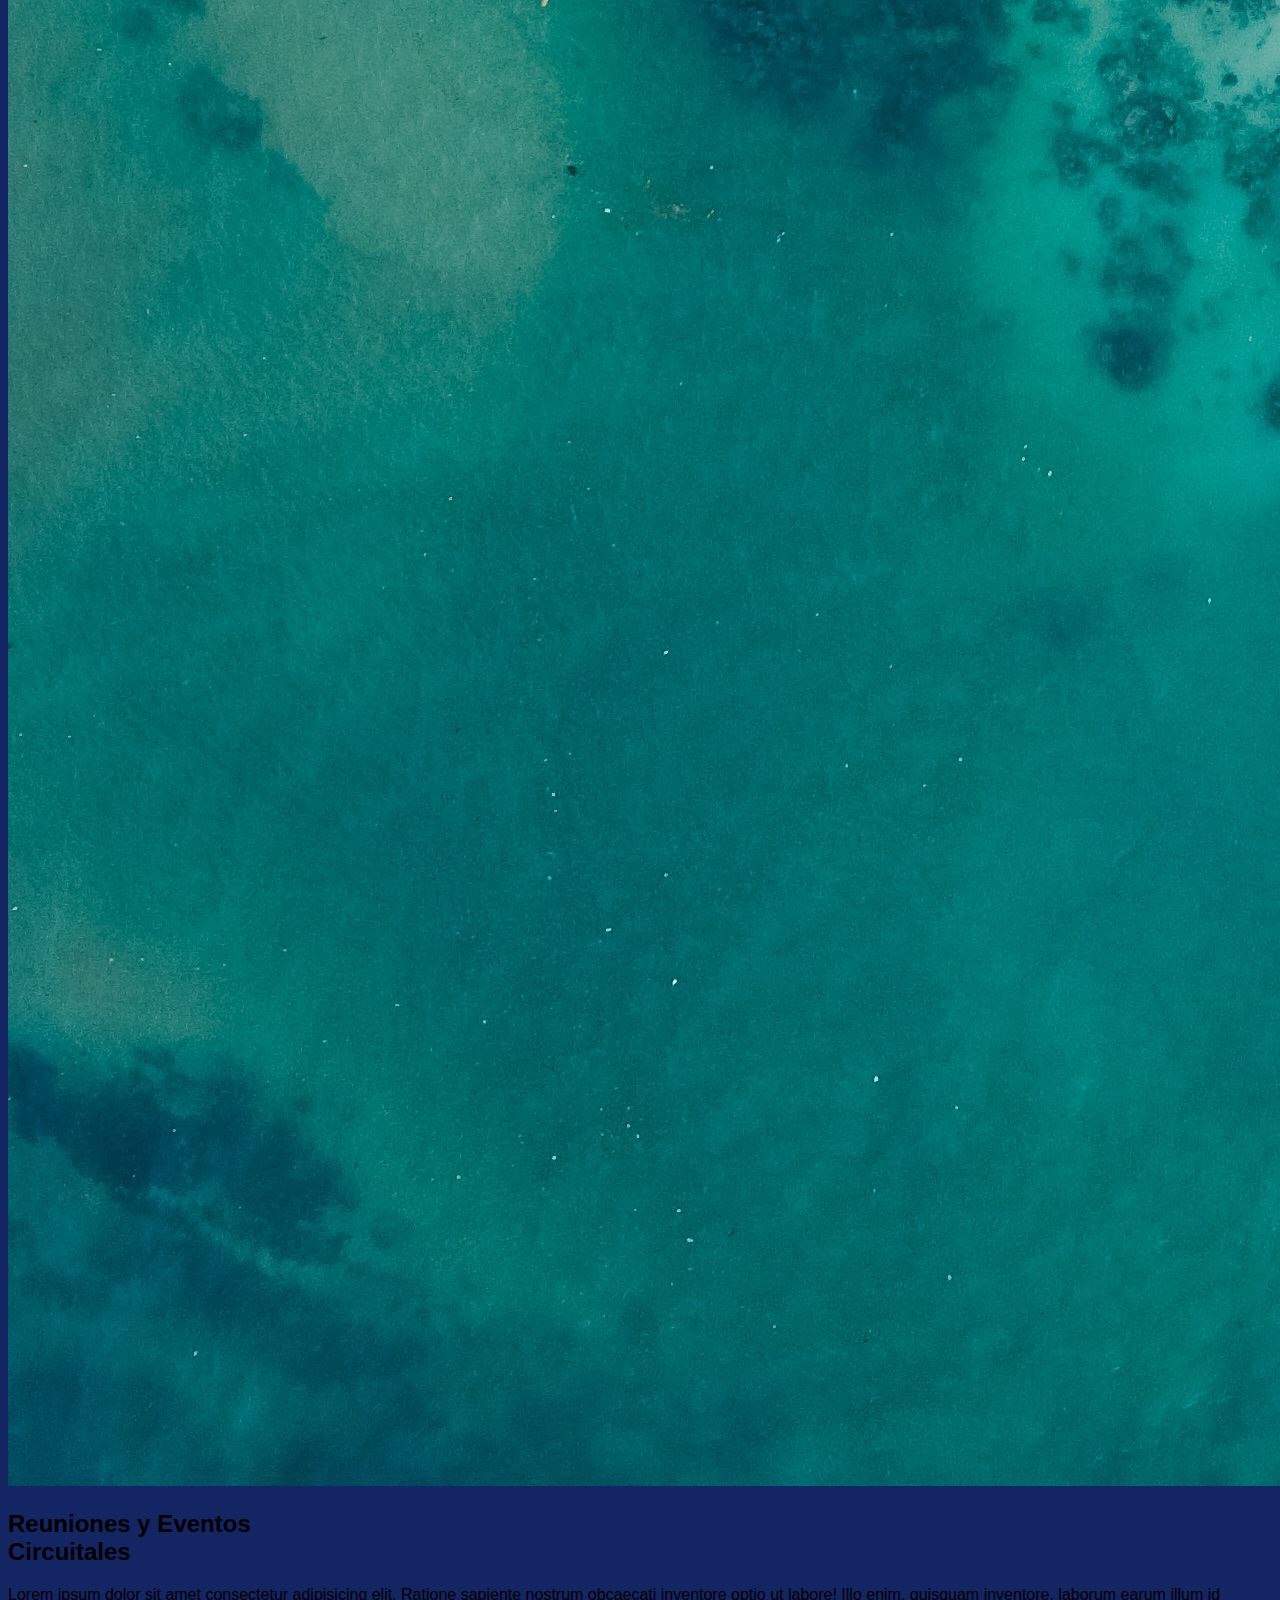
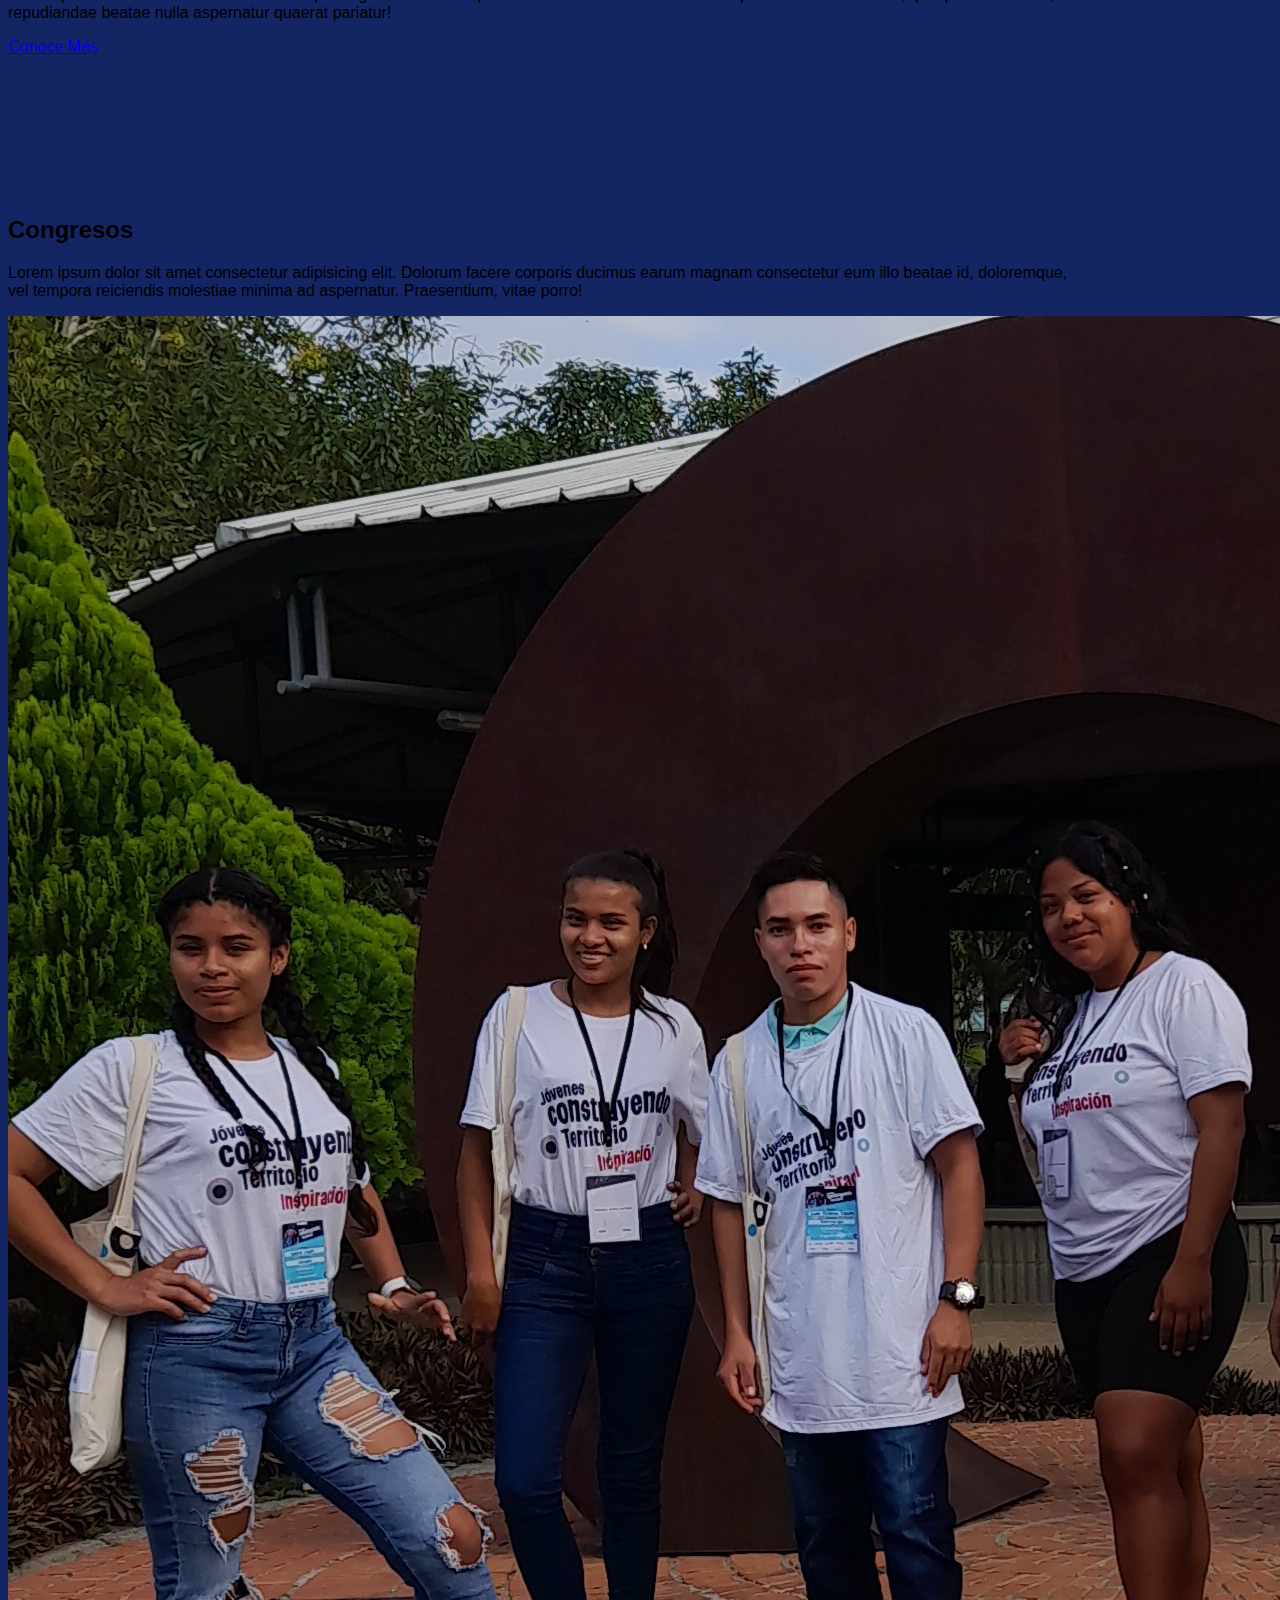
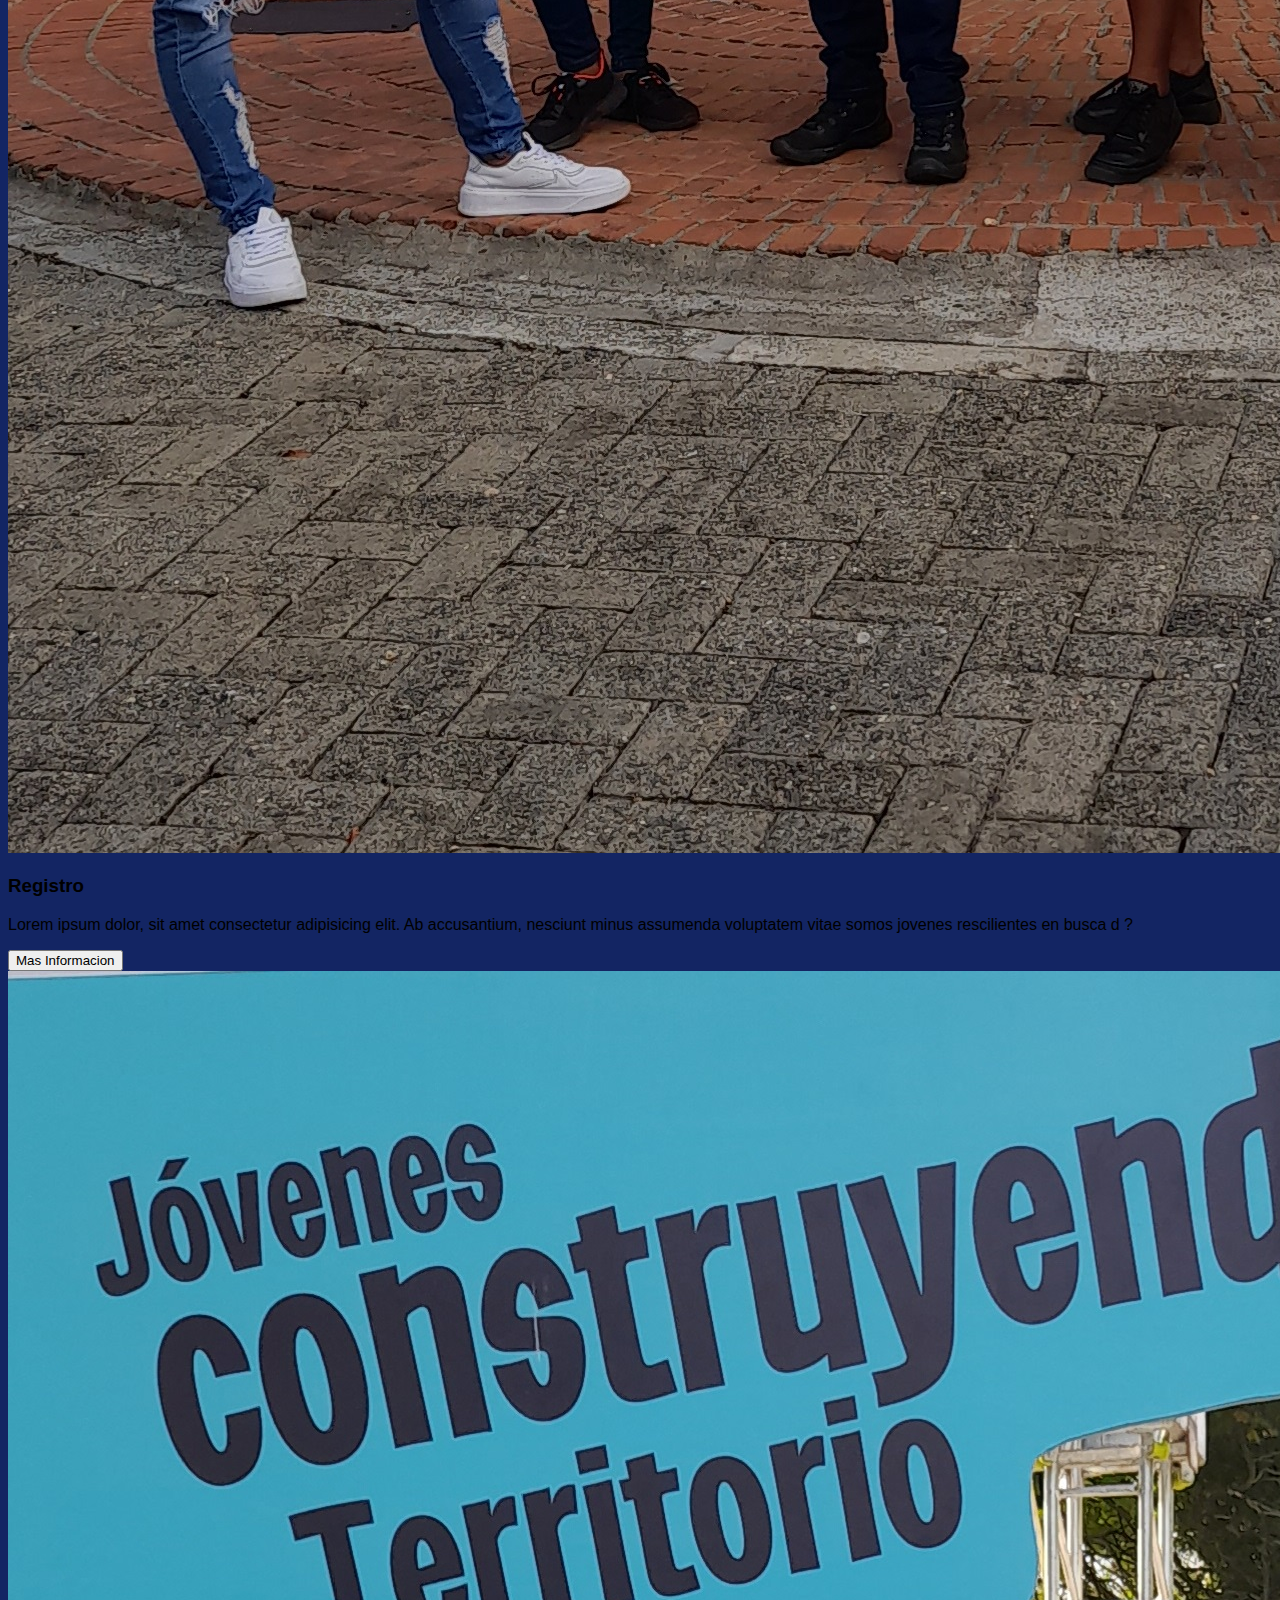
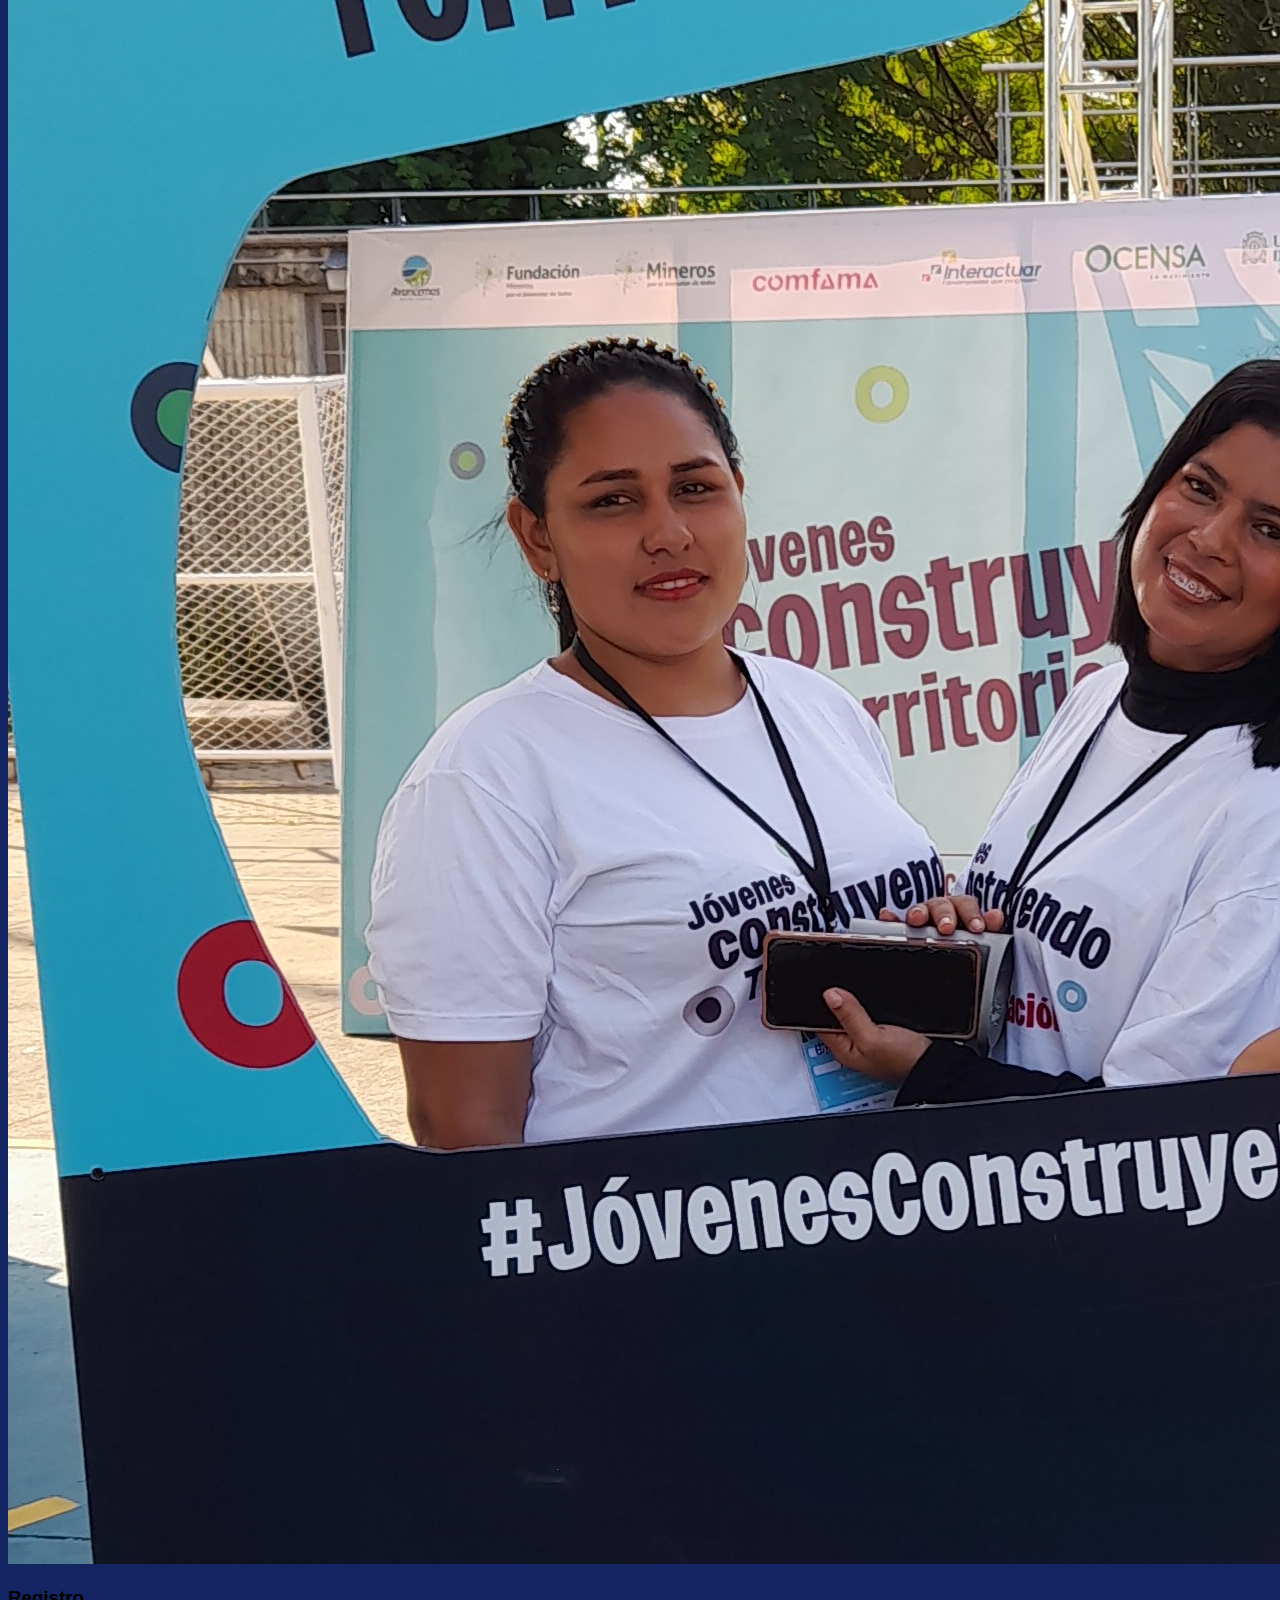
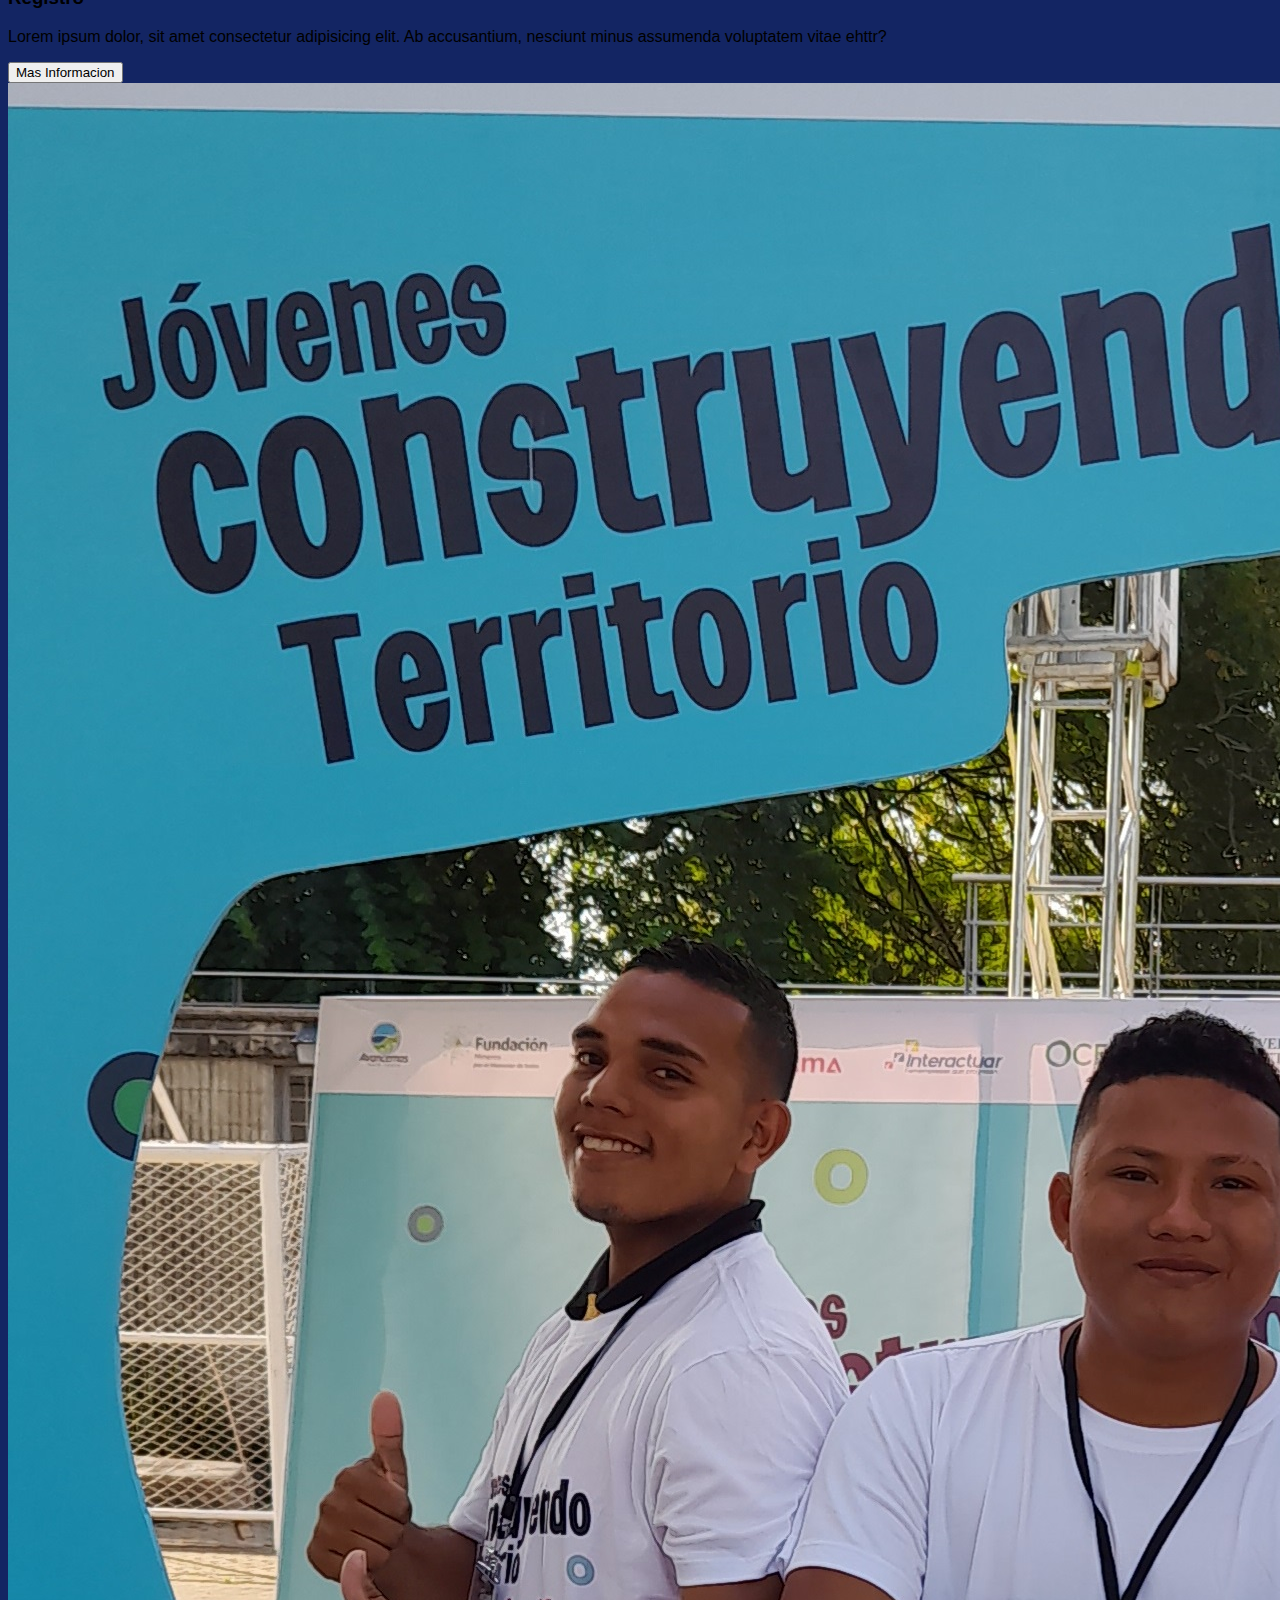
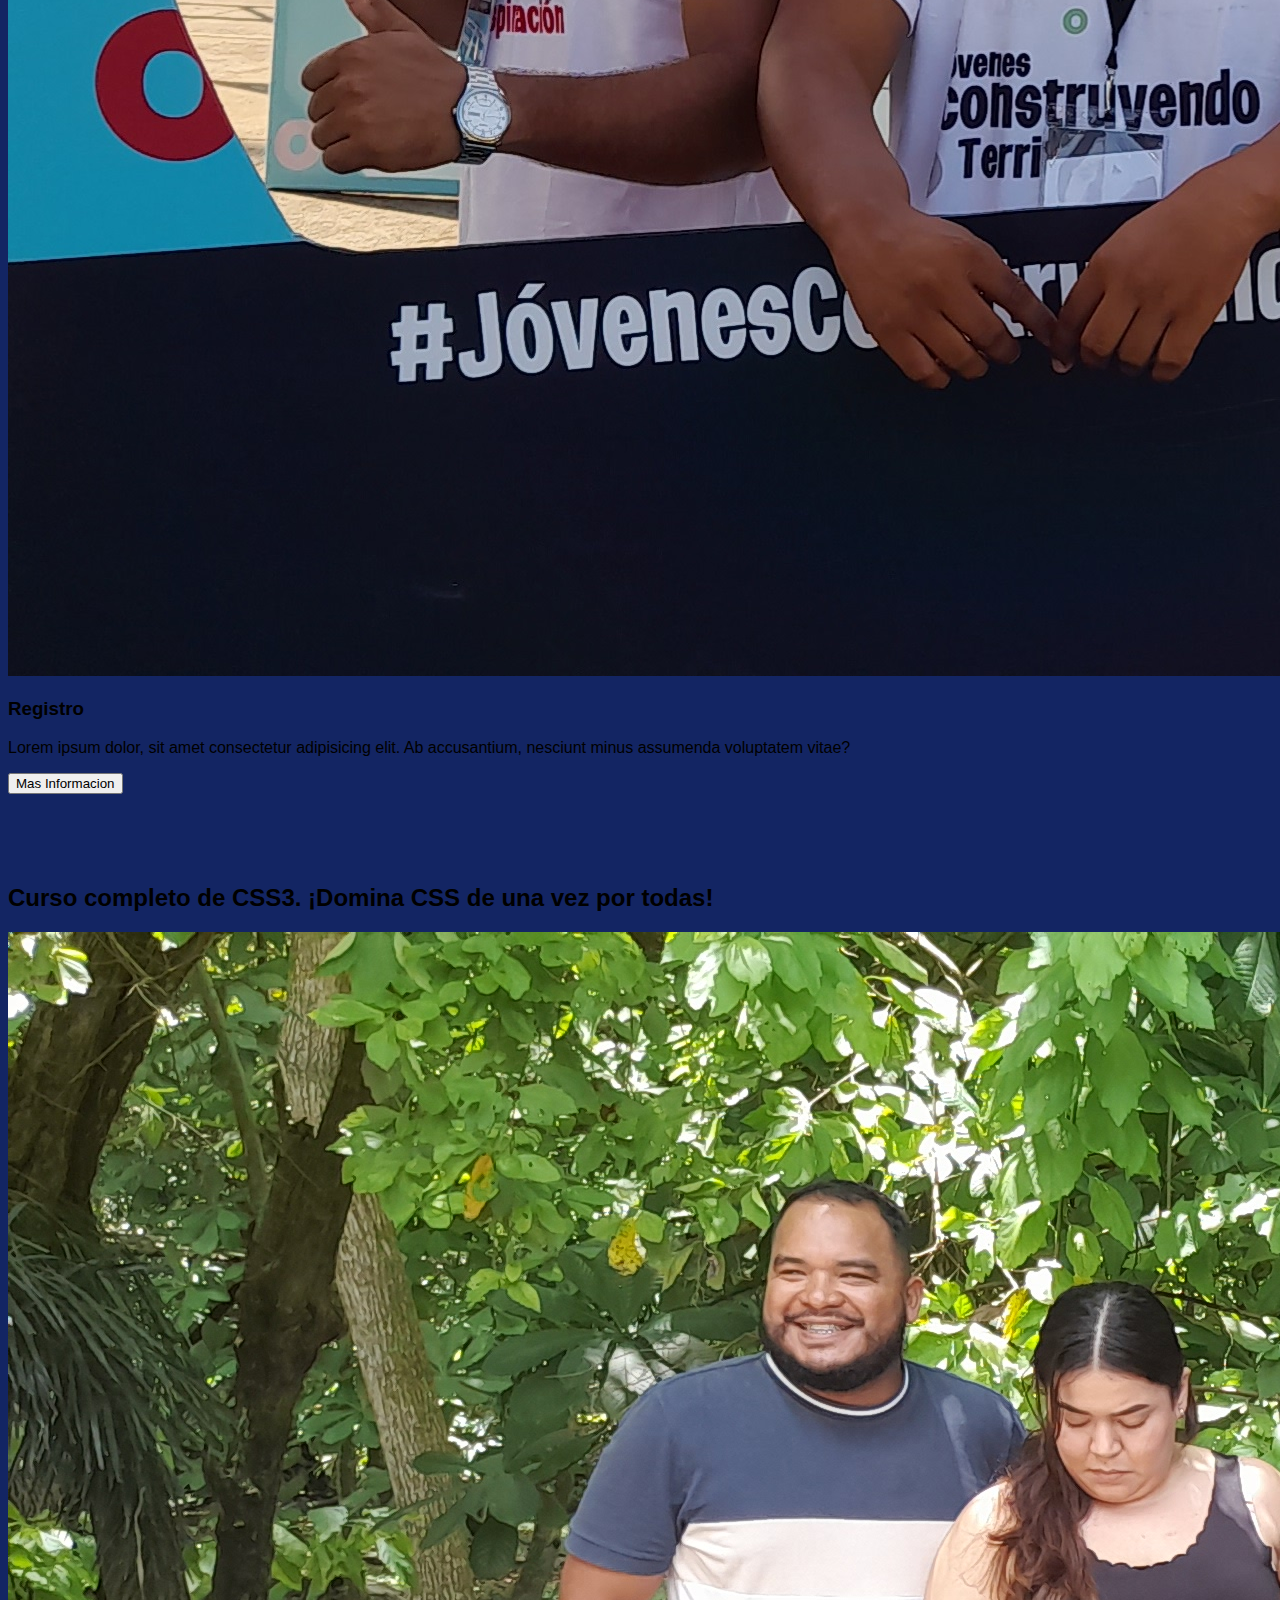
==== commit bcf5452d: "actualizacion4" ====
--- a/index.html
+++ b/index.html
@@ -26,19 +26,19 @@
                 <ul class="navbar-nav ms-auto mb-2 mb-lg-0">
 
                     <li class="nav-item">
-                        <a href="#" class="nav-link">Incio</a>
-                    </li>
-                    <li class="nav-item">
-                        <a href="#" class="nav-link">Nosotros</a>
+                        <a href="index.html" class="nav-link">Incio</a>
+                    </li>
+                    <li class="nav-item">
+                        <a href="Nosotros.html" class="nav-link">Nosotros</a>
                     </li>
                     <li class="nav-item">
                         <a href="#" class="nav-link">Departamentos</a>
                     </li>
                     <li class="nav-item">
-                        <a href="#" class="nav-link">Historias</a>
-                    </li>
-                    <li class="nav-item">
-                        <a href="Historias.html" class="nav-link">Nosotros</a>
+                        <a href="Historias.html" class="nav-link">Historias</a>
+                    </li>
+                    <li class="nav-item">
+                        <a href="#" class="nav-link">Facebook</a>
                     </li>
                     <li class="nav-item">
                         <a href="#" class="nav-link">Contacto</a>
@@ -63,7 +63,7 @@
                 aria-label="Slide 3"></button>
 
             <button type="button" data-bs-target="#carouselE" data-bs-slide-to="3" aria-current="true"
-                aria-label="Slide 4"></button>
+                aria-label="Slide 0"></button>
 
         </div>
 
